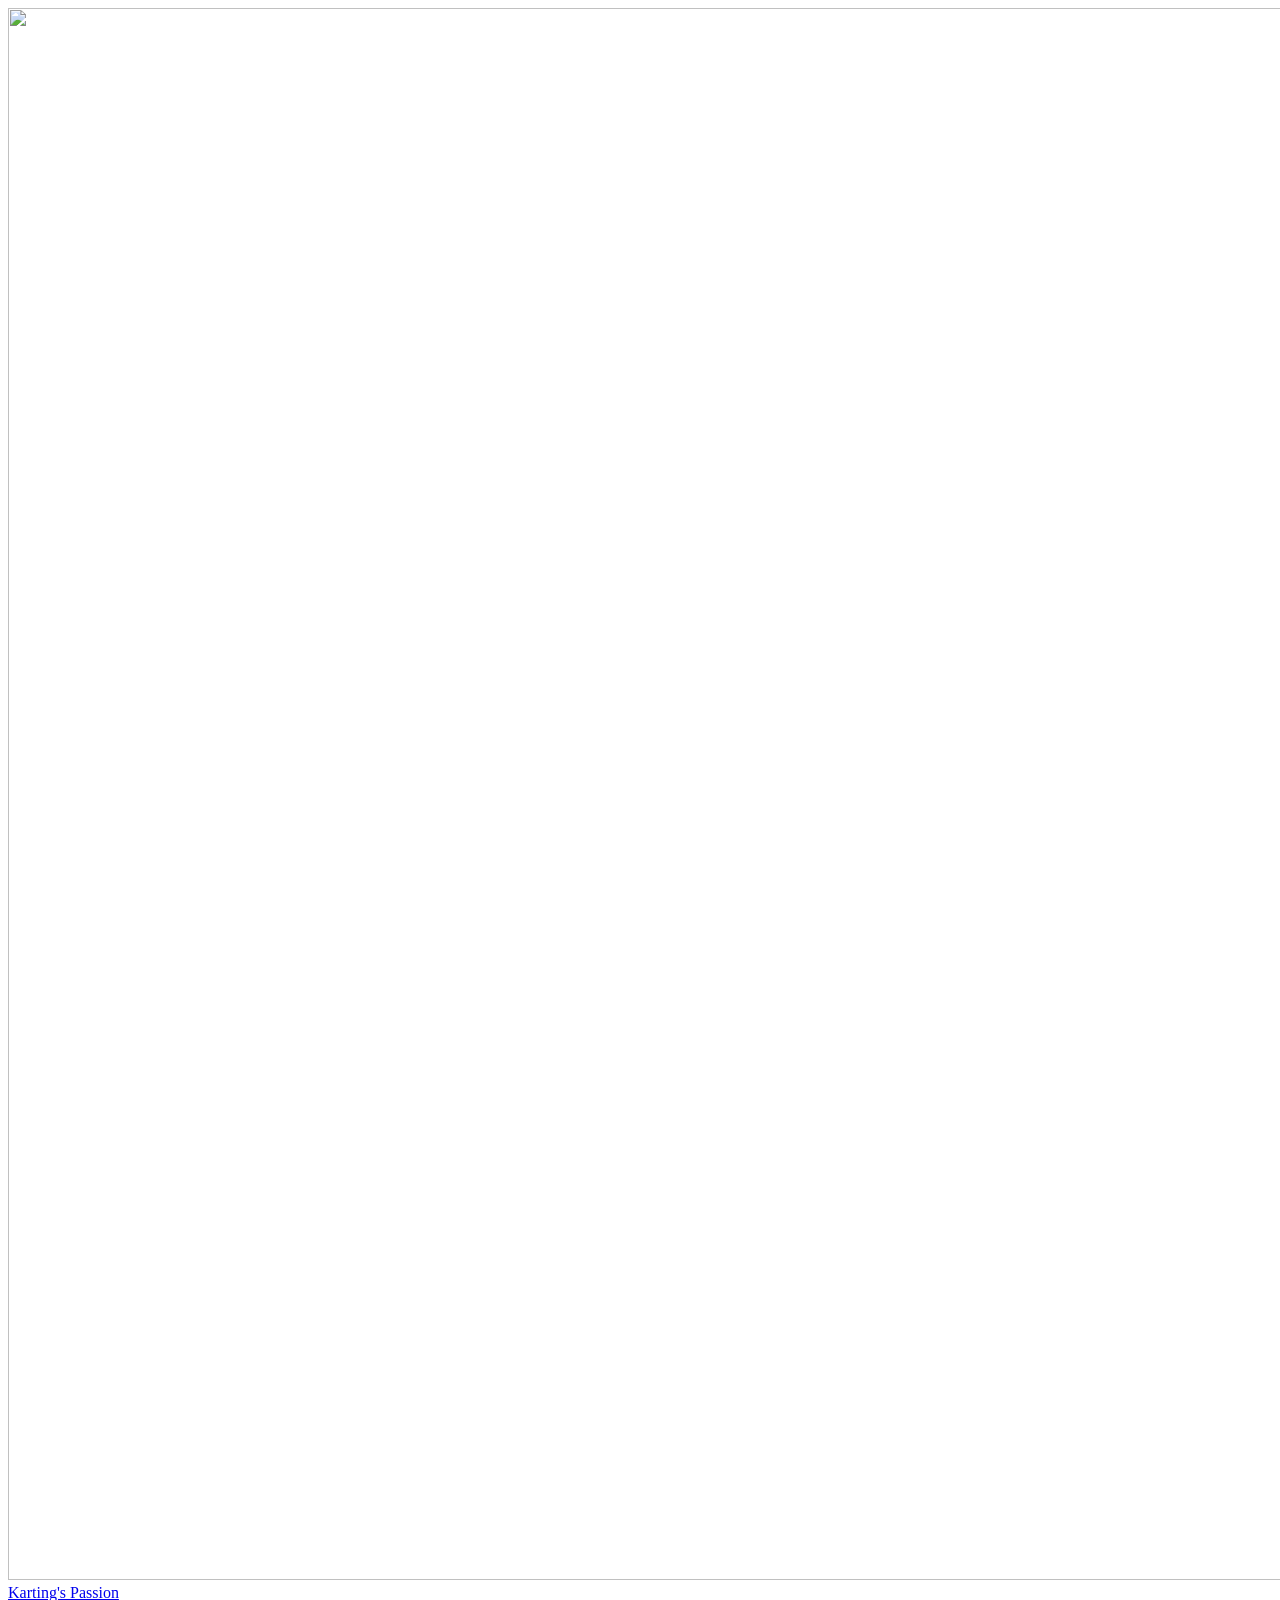
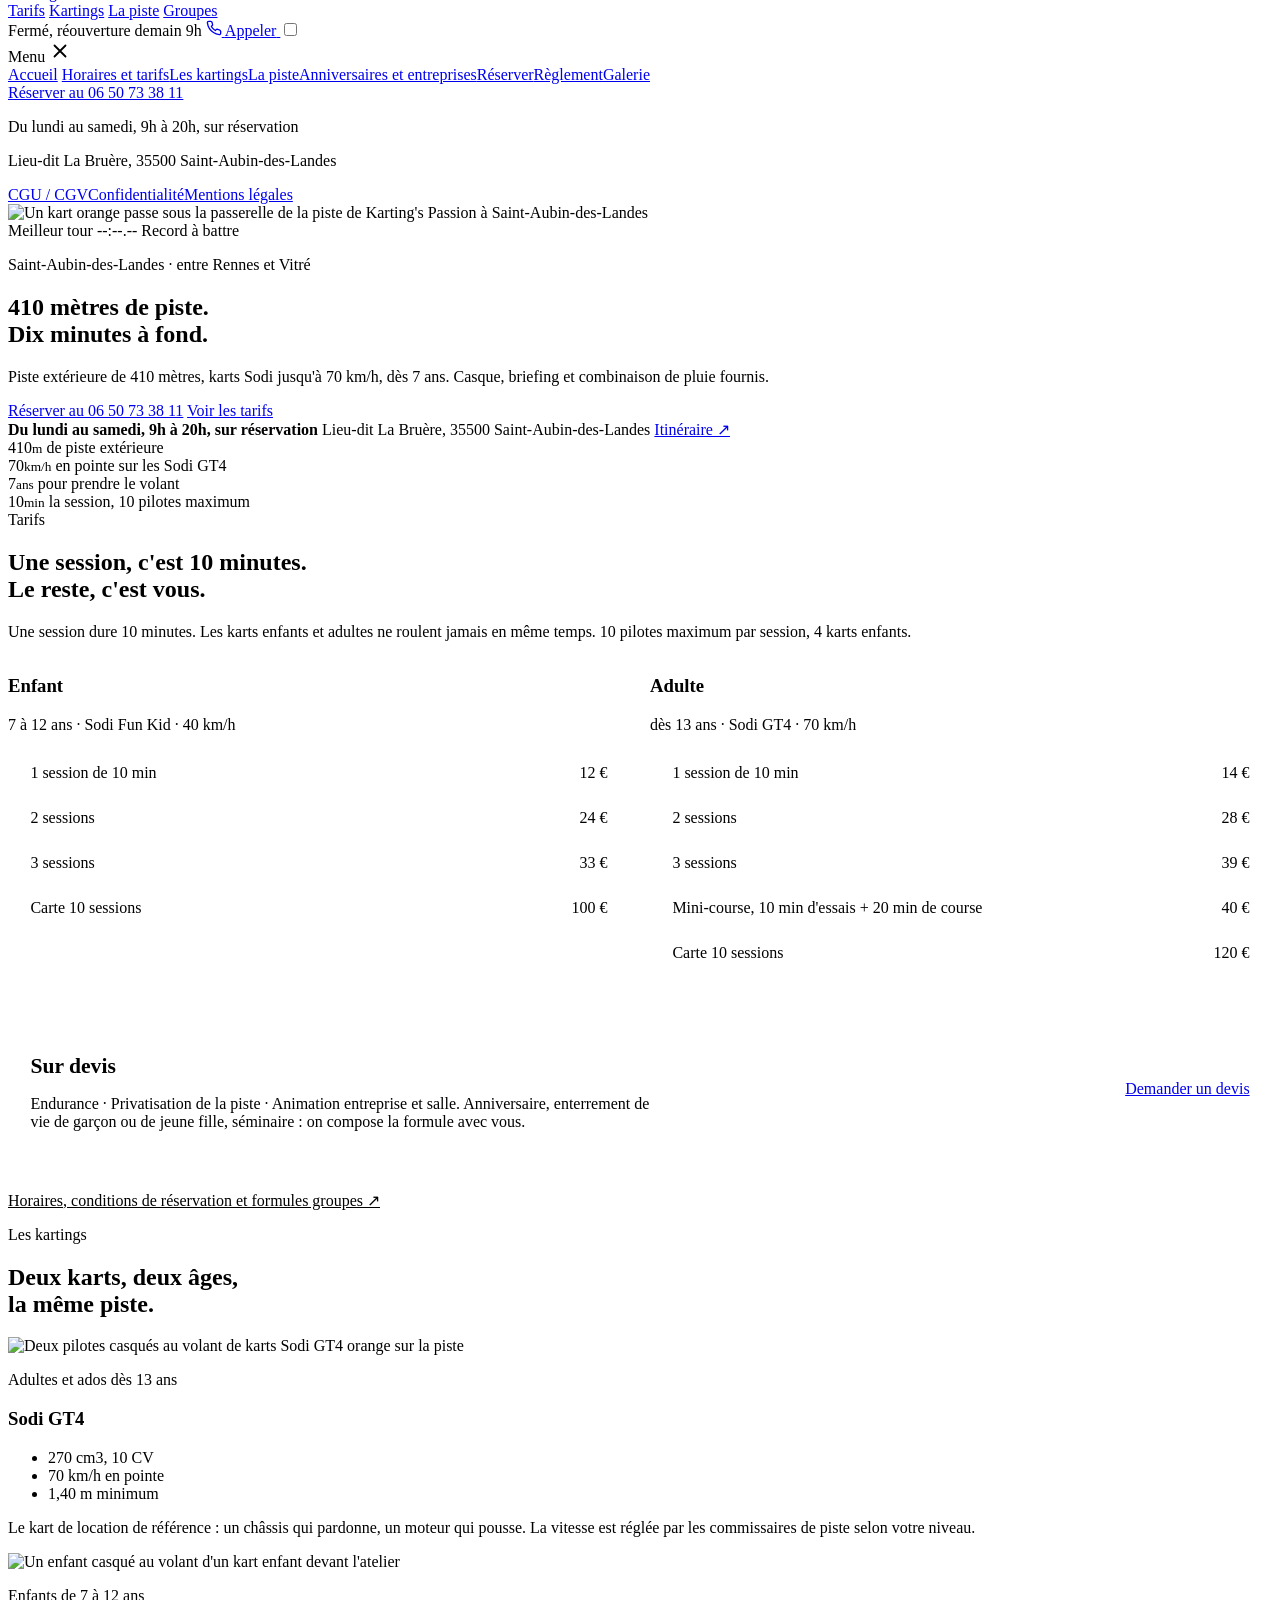
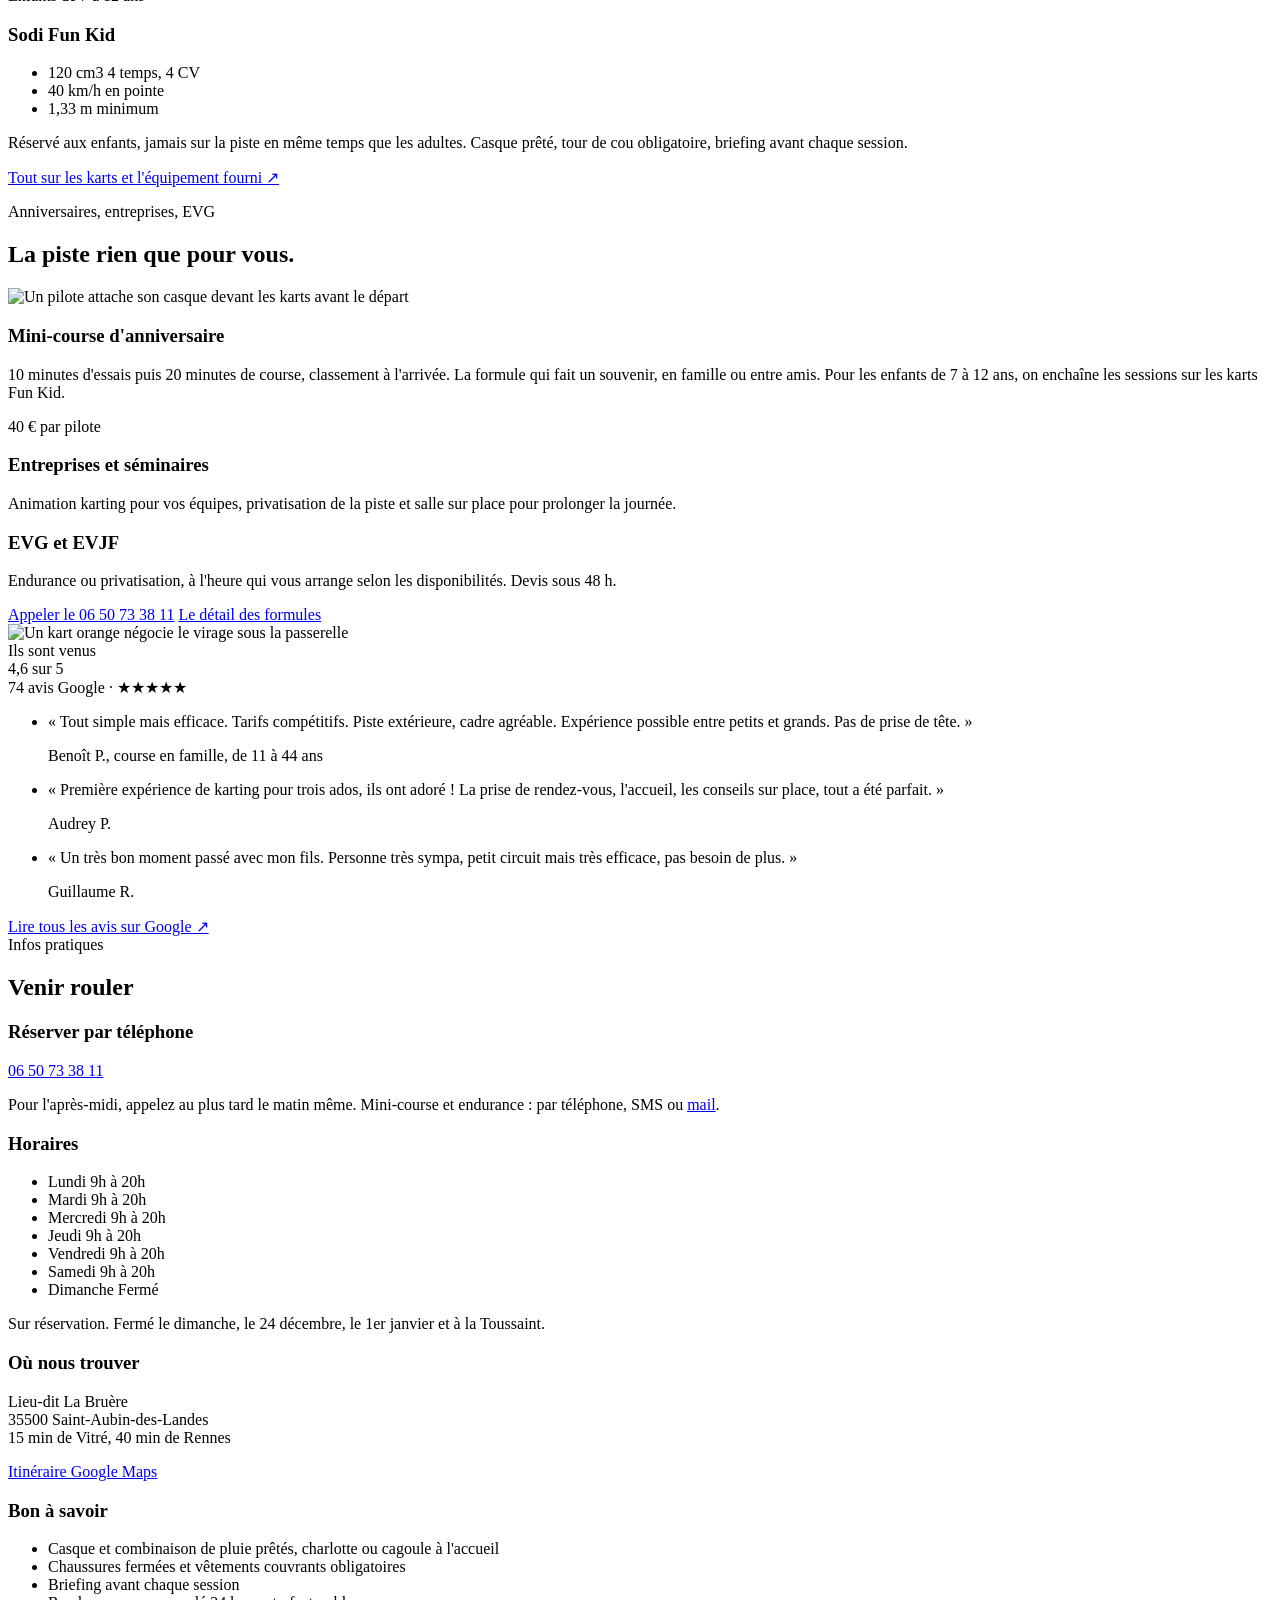
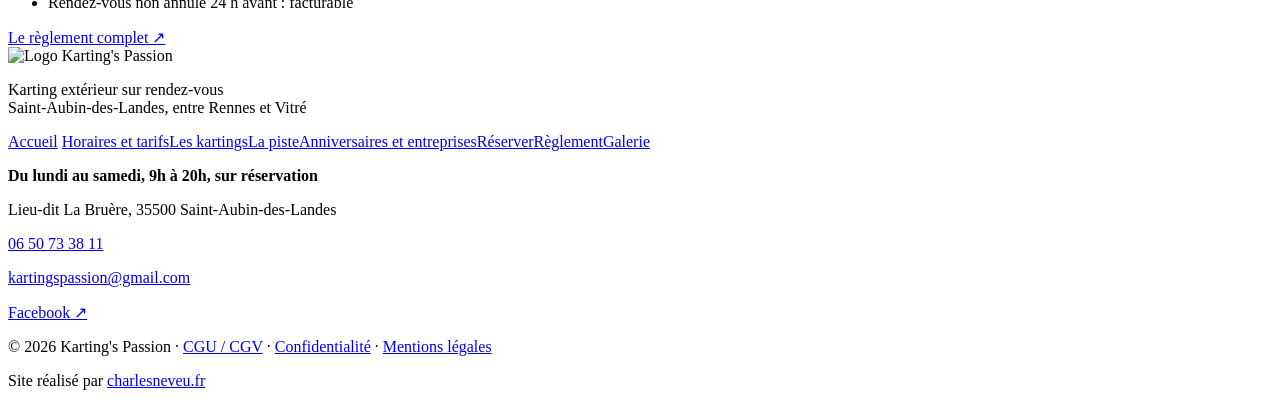
==== index.html @ 0d961515 "deploy 2026-09-06_21:51" ====
<!DOCTYPE html><html lang="fr"> <head><meta charset="utf-8"><meta name="viewport" content="width=device-width, initial-scale=1"><meta name="theme-color" content="#101114"><title>Karting&#39;s Passion · Karting extérieur à Saint-Aubin-des-Landes (35)</title><meta name="description" content="Piste de karting extérieure de 410 m entre Rennes et Vitré. Karts Sodi adultes et enfants dès 7 ans, sessions de 10 minutes sur rendez-vous, du lundi au samedi 9h à 20h. Tél : 06 50 73 38 11."><link rel="icon" href="/kartingspassion/favicon.svg" type="image/svg+xml"><link rel="preload" href="/kartingspassion/fonts/barlow-condensed-800.woff2" as="font" type="font/woff2" crossorigin><link rel="preload" href="/kartingspassion/fonts/barlow-400.woff2" as="font" type="font/woff2" crossorigin><meta property="og:title" content="Karting's Passion · Karting extérieur à Saint-Aubin-des-Landes (35)"><meta property="og:description" content="Piste de karting extérieure de 410 m entre Rennes et Vitré. Karts Sodi adultes et enfants dès 7 ans, sessions de 10 minutes sur rendez-vous, du lundi au samedi 9h à 20h. Tél : 06 50 73 38 11."><meta property="og:type" content="website"><meta property="og:locale" content="fr_FR"><meta property="og:image" content="https://charle-com.github.io/kartingspassion/_astro/piste-passerelle.DH6-OFCw.jpg"><script type="application/ld+json">{"@context":"https://schema.org","@type":["SportsActivityLocation","LocalBusiness"],"name":"Karting's Passion","description":"Piste de karting extérieure de 410 m entre Rennes et Vitré. Karts Sodi adultes et enfants dès 7 ans, sessions de 10 minutes sur rendez-vous, du lundi au samedi 9h à 20h. Tél : 06 50 73 38 11.","priceRange":"12 € - 40 €","telephone":"+33650733811","email":"kartingspassion@gmail.com","url":"https://charle-com.github.io/kartingspassion/","image":"https://charle-com.github.io/kartingspassion/_astro/piste-passerelle.DH6-OFCw.jpg","address":{"@type":"PostalAddress","streetAddress":"Lieu-dit La Bruère","postalCode":"35500","addressLocality":"Saint-Aubin-des-Landes","addressRegion":"Bretagne","addressCountry":"FR"},"openingHoursSpecification":[{"@type":"OpeningHoursSpecification","dayOfWeek":["Monday","Tuesday","Wednesday","Thursday","Friday","Saturday"],"opens":"09:00","closes":"20:00"}],"geo":{"@type":"GeoCoordinates","latitude":48.1017259,"longitude":-1.2878291},"hasMap":"https://maps.google.com/?cid=3066443998394719729","sameAs":["https://www.facebook.com/profile.php?id=100057053126159"],"areaServed":["Vitré","Rennes","Châteaubourg","La Guerche-de-Bretagne","Fougères"]}</script><link rel="stylesheet" href="/kartingspassion/_astro/Footer.BLkko8IE.css">
<link rel="stylesheet" href="/kartingspassion/_astro/index@_@astro.CKCISnec.css">
<style>.grilles[data-astro-cid-rlqxwcbl]{display:grid;gap:1.25rem}.lignes[data-astro-cid-rlqxwcbl]{list-style:none;padding:0}.ligne[data-astro-cid-rlqxwcbl]{display:flex;justify-content:space-between;align-items:baseline;gap:1rem;padding:.85rem 1.4rem;border-bottom:1px solid var(--trait)}.ligne[data-astro-cid-rlqxwcbl]:last-child{border-bottom:0}.devis[data-astro-cid-rlqxwcbl]{margin-top:1.25rem;display:flex;flex-wrap:wrap;align-items:center;justify-content:space-between;gap:1rem 2rem;padding:1.25rem 1.4rem;background:var(--stand);border:1px dashed var(--trait);border-radius:var(--arrondi)}.devis[data-astro-cid-rlqxwcbl] h3[data-astro-cid-rlqxwcbl]{font-size:1.35rem;margin-bottom:.3rem}.devis[data-astro-cid-rlqxwcbl] p[data-astro-cid-rlqxwcbl]{color:var(--gravier);max-width:40rem}.vers-page[data-astro-cid-rlqxwcbl]{margin-top:1.5rem}.vers-page[data-astro-cid-rlqxwcbl] a[data-astro-cid-rlqxwcbl]{color:var(--sodi-vif);font-weight:500}@media(min-width:720px){.grilles[data-astro-cid-rlqxwcbl]{grid-template-columns:repeat(2,minmax(0,1fr))}}
</style></head> <body>  <header class="entete" data-astro-cid-3ef6ksr2> <div class="entete-contenu" data-astro-cid-3ef6ksr2> <a href="/kartingspassion/" class="marque" data-astro-cid-3ef6ksr2> <img src="/kartingspassion/_astro/logo.rLu9JnrP_GUvhS.webp" srcset="/kartingspassion/_astro/logo.rLu9JnrP_4vpEF.webp 96w, /kartingspassion/_astro/logo.rLu9JnrP_ZjYJPu.webp 160w" alt sizes="48px" loading="eager" data-astro-cid-3ef6ksr2="true" decoding="async" width="1903" height="1572" class="marque-logo"> <span class="marque-nom" data-astro-cid-3ef6ksr2>Karting&#39;s Passion</span> </a> <nav class="nav-inline" aria-label="Pages principales" data-astro-cid-3ef6ksr2> <a href="/kartingspassion/tarifs/" data-astro-cid-3ef6ksr2>Tarifs</a> <a href="/kartingspassion/les-kartings/" data-astro-cid-3ef6ksr2>Kartings</a> <a href="/kartingspassion/la-piste/" data-astro-cid-3ef6ksr2>La piste</a> <a href="/kartingspassion/groupes/" data-astro-cid-3ef6ksr2>Groupes</a> </nav> <div class="entete-droite" data-astro-cid-3ef6ksr2> <span class="statut" id="statut-piste" data-jours="[1,2,3,4,5,6]" data-ouverture="9" data-fermeture="20" data-astro-cid-3ef6ksr2> <span class="statut-point" aria-hidden="true" data-astro-cid-3ef6ksr2></span> <span class="statut-texte" data-astro-cid-3ef6ksr2>Lun. au sam. 9h à 20h</span> </span> <a class="btn btn-plein btn-tel" href="tel:+33650733811" data-astro-cid-3ef6ksr2> <svg width="16" height="16" viewBox="0 0 24 24" fill="none" stroke="currentColor" stroke-width="2" stroke-linecap="round" stroke-linejoin="round" aria-hidden="true" data-astro-cid-3ef6ksr2><path d="M22 16.9v3a2 2 0 0 1-2.2 2 19.8 19.8 0 0 1-8.6-3.1 19.5 19.5 0 0 1-6-6A19.8 19.8 0 0 1 2.1 4.2 2 2 0 0 1 4.1 2h3a2 2 0 0 1 2 1.7c.1.9.4 1.8.7 2.6a2 2 0 0 1-.5 2.1L8 9.7a16 16 0 0 0 6 6l1.3-1.3a2 2 0 0 1 2.1-.4c.8.3 1.7.6 2.6.7a2 2 0 0 1 1.7 2z" data-astro-cid-3ef6ksr2></path></svg> <span data-astro-cid-3ef6ksr2>Appeler</span> </a> <input type="checkbox" id="menu-toggle" class="menu-toggle" data-astro-cid-3ef6ksr2> <label for="menu-toggle" class="burger" aria-label="Ouvrir le menu" data-astro-cid-3ef6ksr2> <span data-astro-cid-3ef6ksr2></span><span data-astro-cid-3ef6ksr2></span><span data-astro-cid-3ef6ksr2></span> </label> <div class="tiroir-fond" data-astro-cid-3ef6ksr2></div> <nav class="tiroir" aria-label="Toutes les pages" data-astro-cid-3ef6ksr2> <div class="tiroir-tete" data-astro-cid-3ef6ksr2> <span class="tiroir-titre" data-astro-cid-3ef6ksr2>Menu</span> <label for="menu-toggle" class="tiroir-fermer" aria-label="Fermer le menu" data-astro-cid-3ef6ksr2> <svg width="22" height="22" viewBox="0 0 24 24" fill="none" stroke="currentColor" stroke-width="2" stroke-linecap="round" aria-hidden="true" data-astro-cid-3ef6ksr2><path d="M18 6 6 18M6 6l12 12" data-astro-cid-3ef6ksr2></path></svg> </label> </div> <a class="tiroir-lien" href="/kartingspassion/" data-astro-cid-3ef6ksr2>Accueil</a> <a class="tiroir-lien" href="/kartingspassion/tarifs/" data-astro-cid-3ef6ksr2>Horaires et tarifs</a><a class="tiroir-lien" href="/kartingspassion/les-kartings/" data-astro-cid-3ef6ksr2>Les kartings</a><a class="tiroir-lien" href="/kartingspassion/la-piste/" data-astro-cid-3ef6ksr2>La piste</a><a class="tiroir-lien" href="/kartingspassion/groupes/" data-astro-cid-3ef6ksr2>Anniversaires et entreprises</a><a class="tiroir-lien" href="/kartingspassion/reservation/" data-astro-cid-3ef6ksr2>Réserver</a><a class="tiroir-lien" href="/kartingspassion/reglement/" data-astro-cid-3ef6ksr2>Règlement</a><a class="tiroir-lien" href="/kartingspassion/galerie/" data-astro-cid-3ef6ksr2>Galerie</a> <div class="tiroir-pied" data-astro-cid-3ef6ksr2> <a class="btn btn-plein" href="tel:+33650733811" data-astro-cid-3ef6ksr2>Réserver au 06 50 73 38 11</a> <p data-astro-cid-3ef6ksr2>Du lundi au samedi, 9h à 20h, sur réservation</p> <p data-astro-cid-3ef6ksr2>Lieu-dit La Bruère, 35500 Saint-Aubin-des-Landes</p> <div class="tiroir-legal" data-astro-cid-3ef6ksr2> <a href="/kartingspassion/cgu-cgv/" data-astro-cid-3ef6ksr2>CGU / CGV</a><a href="/kartingspassion/confidentialite/" data-astro-cid-3ef6ksr2>Confidentialité</a><a href="/kartingspassion/mentions-legales/" data-astro-cid-3ef6ksr2>Mentions légales</a> </div> </div> </nav> </div> </div> </header> <script>
  // Statut de la piste calculé côté client, zéro dépendance.
  (function () {
    const el = document.getElementById('statut-piste');
    if (!el) return;
    const jours = JSON.parse(el.dataset.jours);
    const ouv = Number(el.dataset.ouverture);
    const ferm = Number(el.dataset.fermeture);
    const noms = ['dimanche', 'lundi', 'mardi', 'mercredi', 'jeudi', 'vendredi', 'samedi'];
    const maintenant = new Date();
    const j = maintenant.getDay();
    const h = maintenant.getHours();
    const texte = el.querySelector('.statut-texte');
    if (jours.includes(j) && h >= ouv && h < ferm) {
      el.classList.add('ouvert');
      texte.textContent = "Ouvert aujourd'hui jusqu'à " + ferm + 'h, sur réservation';
    } else {
      let prochain = j;
      for (let i = 1; i <= 7; i++) {
        const c = (j + i) % 7;
        if (jours.includes(c)) { prochain = c; break; }
      }
      const demain = (j + 1) % 7;
      const quand = jours.includes(j) && h < ouv ? "aujourd'hui" : prochain === demain ? 'demain' : noms[prochain];
      texte.textContent = 'Fermé, réouverture ' + quand + ' ' + ouv + 'h';
    }
  })();
</script> <main> <section class="hero" id="haut" data-astro-cid-bbe6dxrz> <img src="/kartingspassion/_astro/piste-passerelle.DH6-OFCw_Z1B81q4.webp" srcset="/kartingspassion/_astro/piste-passerelle.DH6-OFCw_Z1cPMF.webp 640w, /kartingspassion/_astro/piste-passerelle.DH6-OFCw_ZBeMFe.webp 1024w, /kartingspassion/_astro/piste-passerelle.DH6-OFCw_Z2iYP14.webp 1600w, /kartingspassion/_astro/piste-passerelle.DH6-OFCw_Z1B81q4.webp 2000w" alt="Un kart orange passe sous la passerelle de la piste de Karting's Passion à Saint-Aubin-des-Landes" sizes="100vw" loading="eager" fetchpriority="high" data-astro-cid-bbe6dxrz="true" decoding="async" width="2000" height="1493" class="hero-photo"> <div class="hero-voile" aria-hidden="true" data-astro-cid-bbe6dxrz></div> <!-- Signature : le panneau chrono --> <div class="chrono" aria-hidden="true" data-astro-cid-bbe6dxrz> <span class="chrono-lab" data-astro-cid-bbe6dxrz>Meilleur tour</span> <span class="chrono-temps" data-astro-cid-bbe6dxrz>--:--.--</span> <span class="chrono-lab chrono-record" data-astro-cid-bbe6dxrz>Record à battre</span> </div> <div class="hero-contenu contenu" data-astro-cid-bbe6dxrz> <p class="hero-commune" data-astro-cid-bbe6dxrz>Saint-Aubin-des-Landes · entre Rennes et Vitré</p> <h1 class="hero-titre" data-astro-cid-bbe6dxrz>410 mètres de piste.<br data-astro-cid-bbe6dxrz>Dix minutes à fond.</h1> <p class="hero-manifeste" data-astro-cid-bbe6dxrz>Piste extérieure de 410 mètres, karts Sodi jusqu&#39;à 70 km/h, dès 7 ans. Casque, briefing et combinaison de pluie fournis.</p> <div class="hero-actions" data-astro-cid-bbe6dxrz> <a class="btn btn-plein" href="tel:+33650733811" data-astro-cid-bbe6dxrz>Réserver au 06 50 73 38 11</a> <a class="btn btn-contour" href="/kartingspassion/tarifs/" data-astro-cid-bbe6dxrz>Voir les tarifs</a> </div> </div> <div class="hero-bandeau" data-astro-cid-bbe6dxrz> <div class="contenu hero-bandeau-grille" data-astro-cid-bbe6dxrz> <span data-astro-cid-bbe6dxrz><strong data-astro-cid-bbe6dxrz>Du lundi au samedi, 9h à 20h, sur réservation</strong></span> <span data-astro-cid-bbe6dxrz>Lieu-dit La Bruère, 35500 Saint-Aubin-des-Landes</span> <a href="https://www.google.com/maps/dir/?api=1&#38;destination=Karting%27s+passion+Saint+Aubin+des+Landes&#38;destination_place_id=ChIJY40780cqCUgR8R3y35Eyjio" target="_blank" rel="noopener" data-astro-cid-bbe6dxrz>Itinéraire ↗</a> </div> </div> </section> <section class="chiffres" aria-label="Le circuit en chiffres" data-astro-cid-ydwtp5pv> <div class="contenu chiffres-grille" data-astro-cid-ydwtp5pv> <div class="chiffre apparait" data-astro-cid-ydwtp5pv> <span class="chiffre-valeur" data-astro-cid-ydwtp5pv>410<small data-astro-cid-ydwtp5pv>m</small></span> <span class="chiffre-legende" data-astro-cid-ydwtp5pv>de piste extérieure</span> </div><div class="chiffre apparait" data-astro-cid-ydwtp5pv> <span class="chiffre-valeur" data-astro-cid-ydwtp5pv>70<small data-astro-cid-ydwtp5pv>km/h</small></span> <span class="chiffre-legende" data-astro-cid-ydwtp5pv>en pointe sur les Sodi GT4</span> </div><div class="chiffre apparait" data-astro-cid-ydwtp5pv> <span class="chiffre-valeur" data-astro-cid-ydwtp5pv>7<small data-astro-cid-ydwtp5pv>ans</small></span> <span class="chiffre-legende" data-astro-cid-ydwtp5pv>pour prendre le volant</span> </div><div class="chiffre apparait" data-astro-cid-ydwtp5pv> <span class="chiffre-valeur" data-astro-cid-ydwtp5pv>10<small data-astro-cid-ydwtp5pv>min</small></span> <span class="chiffre-legende" data-astro-cid-ydwtp5pv>la session, 10 pilotes maximum</span> </div> </div> </section> <section class="section" id="tarifs" data-astro-cid-rlqxwcbl> <div class="contenu" data-astro-cid-rlqxwcbl>  <span class="etiquette" data-astro-cid-rlqxwcbl>Tarifs</span> <h2 class="titre-section" data-astro-cid-rlqxwcbl>Une session, c'est 10 minutes.<br data-astro-cid-rlqxwcbl>Le reste, c'est vous.</h2>  <p class="chapeau" data-astro-cid-rlqxwcbl>Une session dure 10 minutes. Les karts enfants et adultes ne roulent jamais en même temps. 10 pilotes maximum par session, 4 karts enfants.</p> <div class="grilles" data-astro-cid-rlqxwcbl> <div class="carte apparait" data-astro-cid-rlqxwcbl> <div class="carte-tete" data-astro-cid-rlqxwcbl> <h3 data-astro-cid-rlqxwcbl>Enfant</h3> <span data-astro-cid-rlqxwcbl>7 à 12 ans · Sodi Fun Kid · 40 km/h</span> </div> <ul class="lignes" data-astro-cid-rlqxwcbl> <li class="ligne" data-astro-cid-rlqxwcbl> <span data-astro-cid-rlqxwcbl>1 session de 10 min</span> <span class="prix" data-astro-cid-rlqxwcbl>12 €</span> </li><li class="ligne" data-astro-cid-rlqxwcbl> <span data-astro-cid-rlqxwcbl>2 sessions</span> <span class="prix" data-astro-cid-rlqxwcbl>24 €</span> </li><li class="ligne" data-astro-cid-rlqxwcbl> <span data-astro-cid-rlqxwcbl>3 sessions</span> <span class="prix" data-astro-cid-rlqxwcbl>33 €</span> </li><li class="ligne" data-astro-cid-rlqxwcbl> <span data-astro-cid-rlqxwcbl>Carte 10 sessions</span> <span class="prix" data-astro-cid-rlqxwcbl>100 €</span> </li> </ul> </div><div class="carte apparait" data-astro-cid-rlqxwcbl> <div class="carte-tete" data-astro-cid-rlqxwcbl> <h3 data-astro-cid-rlqxwcbl>Adulte</h3> <span data-astro-cid-rlqxwcbl>dès 13 ans · Sodi GT4 · 70 km/h</span> </div> <ul class="lignes" data-astro-cid-rlqxwcbl> <li class="ligne" data-astro-cid-rlqxwcbl> <span data-astro-cid-rlqxwcbl>1 session de 10 min</span> <span class="prix" data-astro-cid-rlqxwcbl>14 €</span> </li><li class="ligne" data-astro-cid-rlqxwcbl> <span data-astro-cid-rlqxwcbl>2 sessions</span> <span class="prix" data-astro-cid-rlqxwcbl>28 €</span> </li><li class="ligne" data-astro-cid-rlqxwcbl> <span data-astro-cid-rlqxwcbl>3 sessions</span> <span class="prix" data-astro-cid-rlqxwcbl>39 €</span> </li><li class="ligne" data-astro-cid-rlqxwcbl> <span data-astro-cid-rlqxwcbl>Mini-course, 10 min d&#39;essais + 20 min de course</span> <span class="prix" data-astro-cid-rlqxwcbl>40 €</span> </li><li class="ligne" data-astro-cid-rlqxwcbl> <span data-astro-cid-rlqxwcbl>Carte 10 sessions</span> <span class="prix" data-astro-cid-rlqxwcbl>120 €</span> </li> </ul> </div> </div> <div class="devis apparait" data-astro-cid-rlqxwcbl> <div data-astro-cid-rlqxwcbl> <h3 data-astro-cid-rlqxwcbl>Sur devis</h3> <p data-astro-cid-rlqxwcbl>Endurance · Privatisation de la piste · Animation entreprise et salle. Anniversaire, enterrement de vie de garçon ou de jeune fille, séminaire : on compose la formule avec vous.</p> </div> <a class="btn btn-plein" href="mailto:kartingspassion@gmail.com" data-astro-cid-rlqxwcbl>Demander un devis</a> </div> <p class="vers-page" data-astro-cid-rlqxwcbl> <a href="/kartingspassion/tarifs/" data-astro-cid-rlqxwcbl>Horaires, conditions de réservation et formules groupes ↗</a> </p> </div> </section> <section class="section section-stand" id="kartings" data-astro-cid-ecj35zcy> <div class="contenu" data-astro-cid-ecj35zcy> <span class="etiquette" data-astro-cid-ecj35zcy>Les kartings</span> <h2 class="titre-section" data-astro-cid-ecj35zcy>Deux karts, deux âges,<br data-astro-cid-ecj35zcy>la même piste.</h2> <div class="karts" data-astro-cid-ecj35zcy> <article class="kart apparait " data-astro-cid-ecj35zcy> <img src="/kartingspassion/_astro/pilotes.DhPCqPcA_1BDhpy.webp" srcset="/kartingspassion/_astro/pilotes.DhPCqPcA_1phw5t.webp 480w, /kartingspassion/_astro/pilotes.DhPCqPcA_ALvaO.webp 800w, /kartingspassion/_astro/pilotes.DhPCqPcA_yGyhn.webp 1200w" alt="Deux pilotes casqués au volant de karts Sodi GT4 orange sur la piste" sizes="(min-width: 720px) 45vw, 100vw" loading="lazy" data-astro-cid-ecj35zcy="true" decoding="async" width="1493" height="2000" class="kart-photo"> <div class="kart-texte" data-astro-cid-ecj35zcy> <p class="kart-public" data-astro-cid-ecj35zcy>Adultes et ados dès 13 ans</p> <h3 data-astro-cid-ecj35zcy>Sodi GT4</h3> <ul class="kart-specs" data-astro-cid-ecj35zcy> <li data-astro-cid-ecj35zcy>270 cm3, 10 CV</li><li data-astro-cid-ecj35zcy>70 km/h en pointe</li><li data-astro-cid-ecj35zcy>1,40 m minimum</li> </ul> <p data-astro-cid-ecj35zcy>Le kart de location de référence : un châssis qui pardonne, un moteur qui pousse. La vitesse est réglée par les commissaires de piste selon votre niveau.</p> </div> </article><article class="kart apparait kart-inverse" data-astro-cid-ecj35zcy> <img src="/kartingspassion/_astro/kart-enfant.y7JjcpRu_Hijq4.webp" srcset="/kartingspassion/_astro/kart-enfant.y7JjcpRu_DUYft.webp 480w, /kartingspassion/_astro/kart-enfant.y7JjcpRu_ZkwMow.webp 800w, /kartingspassion/_astro/kart-enfant.y7JjcpRu_Z2aALxP.webp 1200w" alt="Un enfant casqué au volant d'un kart enfant devant l'atelier" sizes="(min-width: 720px) 45vw, 100vw" loading="lazy" data-astro-cid-ecj35zcy="true" decoding="async" width="2000" height="1493" class="kart-photo"> <div class="kart-texte" data-astro-cid-ecj35zcy> <p class="kart-public" data-astro-cid-ecj35zcy>Enfants de 7 à 12 ans</p> <h3 data-astro-cid-ecj35zcy>Sodi Fun Kid</h3> <ul class="kart-specs" data-astro-cid-ecj35zcy> <li data-astro-cid-ecj35zcy>120 cm3 4 temps, 4 CV</li><li data-astro-cid-ecj35zcy>40 km/h en pointe</li><li data-astro-cid-ecj35zcy>1,33 m minimum</li> </ul> <p data-astro-cid-ecj35zcy>Réservé aux enfants, jamais sur la piste en même temps que les adultes. Casque prêté, tour de cou obligatoire, briefing avant chaque session.</p> </div> </article> </div> <p class="vers-page" data-astro-cid-ecj35zcy> <a href="/kartingspassion/les-kartings/" data-astro-cid-ecj35zcy>Tout sur les karts et l'équipement fourni ↗</a> </p> </div> </section> <section class="section" id="groupes" data-astro-cid-jx5euhwa> <div class="contenu" data-astro-cid-jx5euhwa> <span class="etiquette" data-astro-cid-jx5euhwa>Anniversaires, entreprises, EVG</span> <h2 class="titre-section" data-astro-cid-jx5euhwa>La piste rien que pour vous.</h2> <div class="bento" data-astro-cid-jx5euhwa> <img src="/kartingspassion/_astro/briefing.55NJdkw8_QkQsd.webp" srcset="/kartingspassion/_astro/briefing.55NJdkw8_Z1hhyg0.webp 480w, /kartingspassion/_astro/briefing.55NJdkw8_Z215W4c.webp 800w, /kartingspassion/_astro/briefing.55NJdkw8_Z1mhDB.webp 1200w" alt="Un pilote attache son casque devant les karts avant le départ" sizes="(min-width: 720px) 40vw, 100vw" loading="lazy" data-astro-cid-jx5euhwa="true" decoding="async" width="1493" height="2000" class="bento-photo apparait"> <div class="tuile tuile-grande apparait" data-astro-cid-jx5euhwa> <h3 data-astro-cid-jx5euhwa>Mini-course d'anniversaire</h3> <p data-astro-cid-jx5euhwa>10 minutes d'essais puis 20 minutes de course, classement à l'arrivée. La formule qui fait un souvenir, en famille ou entre amis. Pour les enfants de 7 à 12 ans, on enchaîne les sessions sur les karts Fun Kid.</p> <span class="prix" data-astro-cid-jx5euhwa>40 € par pilote</span> </div> <div class="tuile apparait" data-astro-cid-jx5euhwa> <h3 data-astro-cid-jx5euhwa>Entreprises et séminaires</h3> <p data-astro-cid-jx5euhwa>Animation karting pour vos équipes, privatisation de la piste et salle sur place pour prolonger la journée.</p> </div> <div class="tuile apparait" data-astro-cid-jx5euhwa> <h3 data-astro-cid-jx5euhwa>EVG et EVJF</h3> <p data-astro-cid-jx5euhwa>Endurance ou privatisation, à l'heure qui vous arrange selon les disponibilités. Devis sous 48 h.</p> </div> </div> <div class="offres-actions" data-astro-cid-jx5euhwa> <a class="btn btn-plein" href="tel:+33650733811" data-astro-cid-jx5euhwa>Appeler le 06 50 73 38 11</a> <a class="btn btn-contour" href="/kartingspassion/groupes/" data-astro-cid-jx5euhwa>Le détail des formules</a> </div> </div> </section> <section class="section section-stand" id="avis" data-astro-cid-dkot6bqd> <div class="contenu avis-grille" data-astro-cid-dkot6bqd> <img src="/kartingspassion/_astro/virage.Ll8oHxk2_Zwso1e.webp" srcset="/kartingspassion/_astro/virage.Ll8oHxk2_1inUQw.webp 480w, /kartingspassion/_astro/virage.Ll8oHxk2_PHrVr.webp 800w, /kartingspassion/_astro/virage.Ll8oHxk2_Z1XzOBG.webp 1200w" alt="Un kart orange négocie le virage sous la passerelle" sizes="(min-width: 860px) 40vw, 100vw" loading="lazy" data-astro-cid-dkot6bqd="true" decoding="async" width="2000" height="1493" class="avis-photo apparait"> <div class="avis-texte" data-astro-cid-dkot6bqd> <span class="etiquette" data-astro-cid-dkot6bqd>Ils sont venus</span> <div class="note apparait" data-astro-cid-dkot6bqd> <span class="note-chiffre" data-astro-cid-dkot6bqd>4,6</span> <span class="note-detail" data-astro-cid-dkot6bqd>sur 5<br data-astro-cid-dkot6bqd>74 avis Google · ★★★★★</span> </div> <ul class="verbatims" data-astro-cid-dkot6bqd> <li class="verbatim apparait" data-astro-cid-dkot6bqd> <p data-astro-cid-dkot6bqd>« Tout simple mais efficace. Tarifs compétitifs. Piste extérieure, cadre agréable. Expérience possible entre petits et grands. Pas de prise de tête. »</p> <span data-astro-cid-dkot6bqd>Benoît P., course en famille, de 11 à 44 ans</span> </li><li class="verbatim apparait" data-astro-cid-dkot6bqd> <p data-astro-cid-dkot6bqd>« Première expérience de karting pour trois ados, ils ont adoré ! La prise de rendez-vous, l&#39;accueil, les conseils sur place, tout a été parfait. »</p> <span data-astro-cid-dkot6bqd>Audrey P.</span> </li><li class="verbatim apparait" data-astro-cid-dkot6bqd> <p data-astro-cid-dkot6bqd>« Un très bon moment passé avec mon fils. Personne très sympa, petit circuit mais très efficace, pas besoin de plus. »</p> <span data-astro-cid-dkot6bqd>Guillaume R.</span> </li> </ul> <a class="fiche" href="https://maps.google.com/?cid=3066443998394719729" target="_blank" rel="noopener" data-astro-cid-dkot6bqd>Lire tous les avis sur Google ↗</a> </div> </div> </section> <section class="section infos" id="infos" data-astro-cid-suwn7lqv> <div class="contenu" data-astro-cid-suwn7lqv> <span class="etiquette" data-astro-cid-suwn7lqv>Infos pratiques</span> <h2 class="titre-section" data-astro-cid-suwn7lqv>Venir rouler</h2> <div class="bento" data-astro-cid-suwn7lqv> <div class="tuile tuile-tel apparait" data-astro-cid-suwn7lqv> <h3 data-astro-cid-suwn7lqv>Réserver par téléphone</h3> <a class="tel-geant" href="tel:+33650733811" data-astro-cid-suwn7lqv>06 50 73 38 11</a> <p data-astro-cid-suwn7lqv>Pour l'après-midi, appelez au plus tard le matin même. Mini-course et endurance : par téléphone, SMS ou <a href="mailto:kartingspassion@gmail.com" data-astro-cid-suwn7lqv>mail</a>.</p> </div> <div class="tuile apparait" data-astro-cid-suwn7lqv> <h3 data-astro-cid-suwn7lqv>Horaires</h3> <ul class="horaires" data-astro-cid-suwn7lqv> <li class="jour-ouvert" data-astro-cid-suwn7lqv> <span data-astro-cid-suwn7lqv>Lundi</span> <span data-astro-cid-suwn7lqv>9h à 20h</span> </li><li class="jour-ouvert" data-astro-cid-suwn7lqv> <span data-astro-cid-suwn7lqv>Mardi</span> <span data-astro-cid-suwn7lqv>9h à 20h</span> </li><li class="jour-ouvert" data-astro-cid-suwn7lqv> <span data-astro-cid-suwn7lqv>Mercredi</span> <span data-astro-cid-suwn7lqv>9h à 20h</span> </li><li class="jour-ouvert" data-astro-cid-suwn7lqv> <span data-astro-cid-suwn7lqv>Jeudi</span> <span data-astro-cid-suwn7lqv>9h à 20h</span> </li><li class="jour-ouvert" data-astro-cid-suwn7lqv> <span data-astro-cid-suwn7lqv>Vendredi</span> <span data-astro-cid-suwn7lqv>9h à 20h</span> </li><li class="jour-ouvert" data-astro-cid-suwn7lqv> <span data-astro-cid-suwn7lqv>Samedi</span> <span data-astro-cid-suwn7lqv>9h à 20h</span> </li><li class="jour-ferme" data-astro-cid-suwn7lqv> <span data-astro-cid-suwn7lqv>Dimanche</span> <span data-astro-cid-suwn7lqv>Fermé</span> </li> </ul> <p class="petit" data-astro-cid-suwn7lqv>Sur réservation. Fermé le dimanche, le 24 décembre, le 1er janvier et à la Toussaint.</p> </div> <div class="tuile apparait" data-astro-cid-suwn7lqv> <h3 data-astro-cid-suwn7lqv>Où nous trouver</h3> <p class="adresse" data-astro-cid-suwn7lqv> Lieu-dit La Bruère<br data-astro-cid-suwn7lqv> 35500 Saint-Aubin-des-Landes<br data-astro-cid-suwn7lqv> <span class="petit" data-astro-cid-suwn7lqv>15 min de Vitré, 40 min de Rennes</span> </p> <a class="btn btn-plein" href="https://www.google.com/maps/dir/?api=1&#38;destination=Karting%27s+passion+Saint+Aubin+des+Landes&#38;destination_place_id=ChIJY40780cqCUgR8R3y35Eyjio" target="_blank" rel="noopener" data-astro-cid-suwn7lqv>Itinéraire Google Maps</a> </div> <div class="tuile apparait" data-astro-cid-suwn7lqv> <h3 data-astro-cid-suwn7lqv>Bon à savoir</h3> <ul class="bon-a-savoir" data-astro-cid-suwn7lqv> <li data-astro-cid-suwn7lqv>Casque et combinaison de pluie prêtés, charlotte ou cagoule à l'accueil</li> <li data-astro-cid-suwn7lqv>Chaussures fermées et vêtements couvrants obligatoires</li> <li data-astro-cid-suwn7lqv>Briefing avant chaque session</li> <li data-astro-cid-suwn7lqv>Rendez-vous non annulé 24 h avant : facturable</li> </ul> <a href="/kartingspassion/reglement/" data-astro-cid-suwn7lqv>Le règlement complet ↗</a> </div> </div> </div> </section> </main> <footer class="pied" data-astro-cid-sz7xmlte> <div class="contenu pied-grille" data-astro-cid-sz7xmlte> <div class="pied-marque" data-astro-cid-sz7xmlte> <div class="pied-logo-cadre" data-astro-cid-sz7xmlte> <img src="/kartingspassion/_astro/logo.rLu9JnrP_GUvhS.webp" srcset="/kartingspassion/_astro/logo.rLu9JnrP_29BmlD.webp 240w, /kartingspassion/_astro/logo.rLu9JnrP_2nJyQ8.webp 400w" alt="Logo Karting's Passion" sizes="180px" loading="lazy" data-astro-cid-sz7xmlte="true" decoding="async" width="1903" height="1572" class="pied-logo"> </div> <p data-astro-cid-sz7xmlte>Karting extérieur sur rendez-vous<br data-astro-cid-sz7xmlte>Saint-Aubin-des-Landes, entre Rennes et Vitré</p> </div> <nav class="pied-nav" aria-label="Plan du site" data-astro-cid-sz7xmlte> <a href="/kartingspassion/" data-astro-cid-sz7xmlte>Accueil</a> <a href="/kartingspassion/tarifs/" data-astro-cid-sz7xmlte>Horaires et tarifs</a><a href="/kartingspassion/les-kartings/" data-astro-cid-sz7xmlte>Les kartings</a><a href="/kartingspassion/la-piste/" data-astro-cid-sz7xmlte>La piste</a><a href="/kartingspassion/groupes/" data-astro-cid-sz7xmlte>Anniversaires et entreprises</a><a href="/kartingspassion/reservation/" data-astro-cid-sz7xmlte>Réserver</a><a href="/kartingspassion/reglement/" data-astro-cid-sz7xmlte>Règlement</a><a href="/kartingspassion/galerie/" data-astro-cid-sz7xmlte>Galerie</a> </nav> <div class="pied-infos" data-astro-cid-sz7xmlte> <p data-astro-cid-sz7xmlte><strong data-astro-cid-sz7xmlte>Du lundi au samedi, 9h à 20h, sur réservation</strong></p> <p data-astro-cid-sz7xmlte>Lieu-dit La Bruère, 35500 Saint-Aubin-des-Landes</p> <p data-astro-cid-sz7xmlte><a href="tel:+33650733811" data-astro-cid-sz7xmlte>06 50 73 38 11</a></p> <p data-astro-cid-sz7xmlte><a href="mailto:kartingspassion@gmail.com" data-astro-cid-sz7xmlte>kartingspassion@gmail.com</a></p> <p data-astro-cid-sz7xmlte><a href="https://www.facebook.com/profile.php?id=100057053126159" target="_blank" rel="noopener" data-astro-cid-sz7xmlte>Facebook ↗</a></p> </div> </div> <div class="contenu pied-legal" data-astro-cid-sz7xmlte> <p data-astro-cid-sz7xmlte>© 2026 Karting&#39;s Passion · <a href="/kartingspassion/cgu-cgv/" data-astro-cid-sz7xmlte>CGU / CGV</a> · <a href="/kartingspassion/confidentialite/" data-astro-cid-sz7xmlte>Confidentialité</a> · <a href="/kartingspassion/mentions-legales/" data-astro-cid-sz7xmlte>Mentions légales</a></p> <p data-astro-cid-sz7xmlte>Site réalisé par <a href="https://charlesneveu.fr" target="_blank" rel="noopener" data-astro-cid-sz7xmlte>charlesneveu.fr</a></p> </div> </footer>  </body></html>
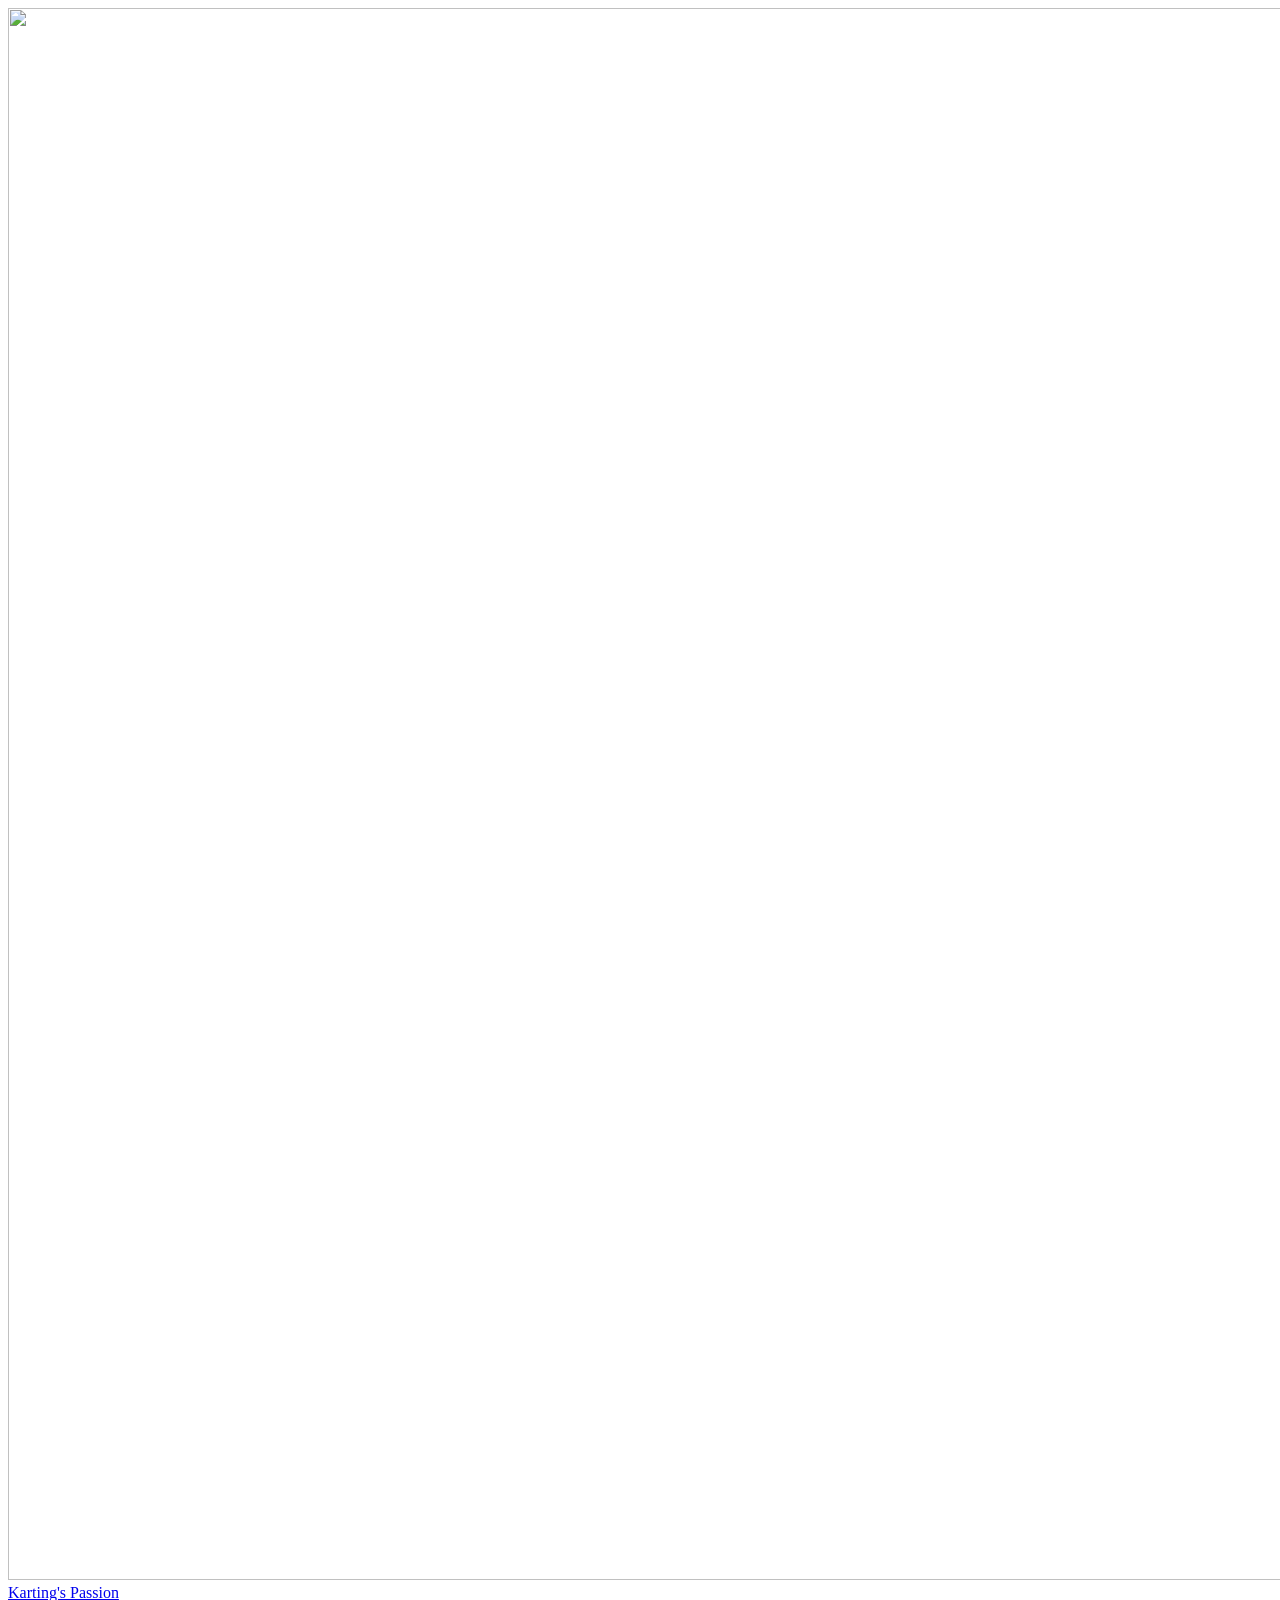
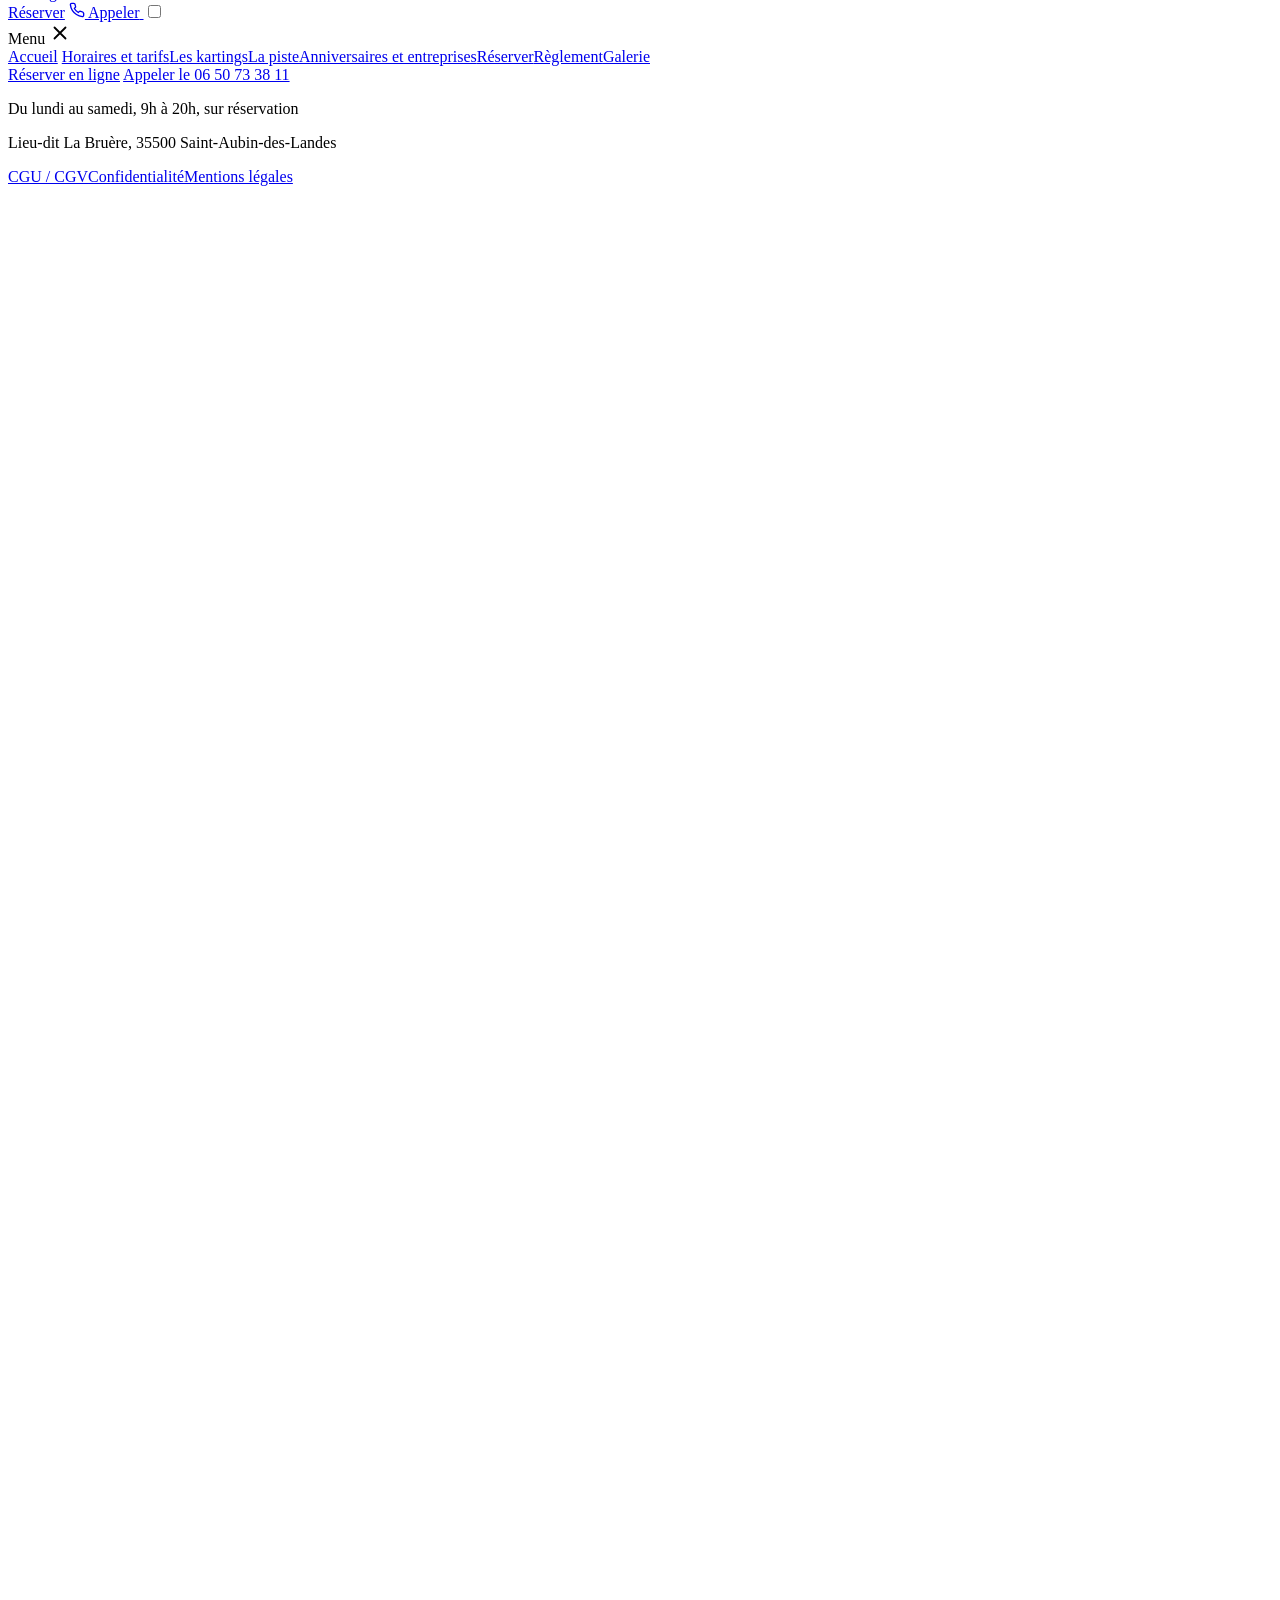
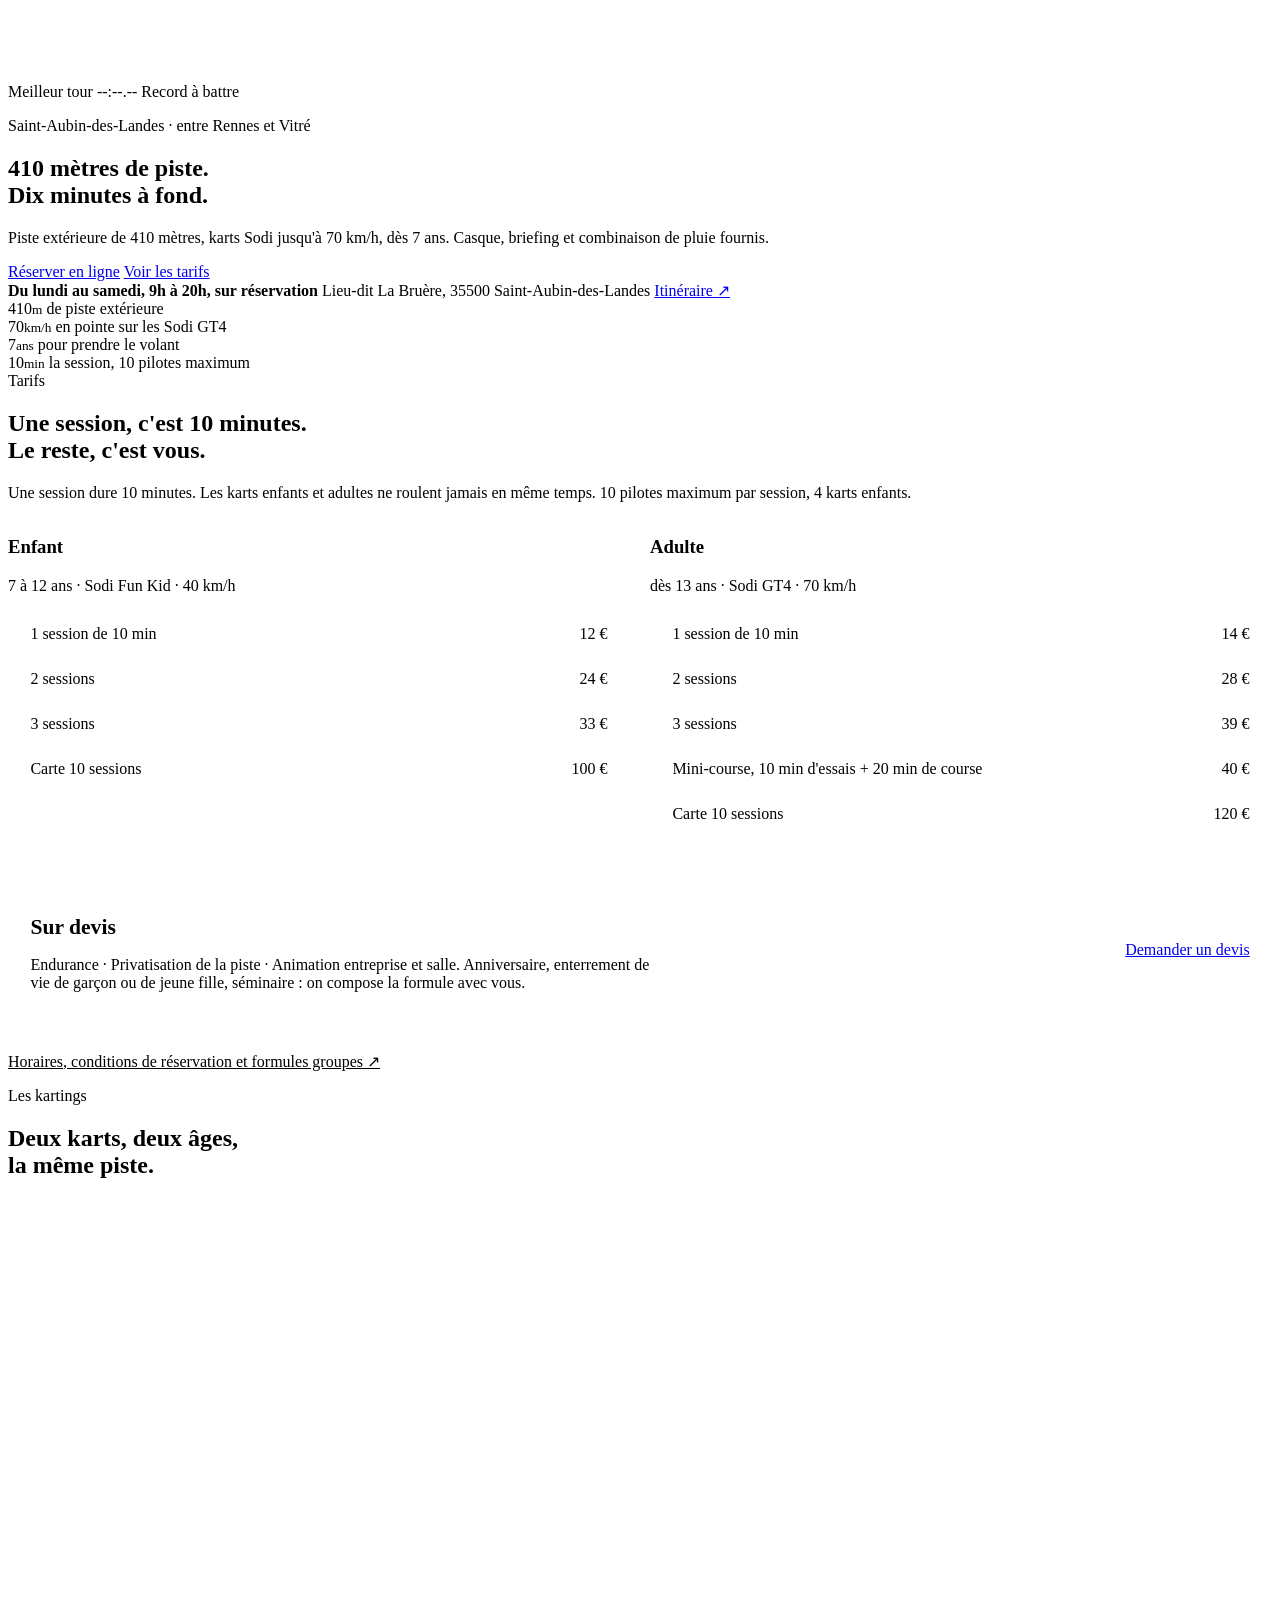
==== commit 5d710403: "deploy 2026-09-17_18:07" ====
--- a/index.html
+++ b/index.html
@@ -1,31 +1,4 @@
-<!DOCTYPE html><html lang="fr"> <head><meta charset="utf-8"><meta name="viewport" content="width=device-width, initial-scale=1"><meta name="theme-color" content="#101114"><title>Karting&#39;s Passion · Karting extérieur à Saint-Aubin-des-Landes (35)</title><meta name="description" content="Piste de karting extérieure de 410 m entre Rennes et Vitré. Karts Sodi adultes et enfants dès 7 ans, sessions de 10 minutes sur rendez-vous, du lundi au samedi 9h à 20h. Tél : 06 50 73 38 11."><link rel="icon" href="/kartingspassion/favicon.svg" type="image/svg+xml"><link rel="preload" href="/kartingspassion/fonts/barlow-condensed-800.woff2" as="font" type="font/woff2" crossorigin><link rel="preload" href="/kartingspassion/fonts/barlow-400.woff2" as="font" type="font/woff2" crossorigin><meta property="og:title" content="Karting's Passion · Karting extérieur à Saint-Aubin-des-Landes (35)"><meta property="og:description" content="Piste de karting extérieure de 410 m entre Rennes et Vitré. Karts Sodi adultes et enfants dès 7 ans, sessions de 10 minutes sur rendez-vous, du lundi au samedi 9h à 20h. Tél : 06 50 73 38 11."><meta property="og:type" content="website"><meta property="og:locale" content="fr_FR"><meta property="og:image" content="https://charle-com.github.io/kartingspassion/_astro/piste-passerelle.DH6-OFCw.jpg"><script type="application/ld+json">{"@context":"https://schema.org","@type":["SportsActivityLocation","LocalBusiness"],"name":"Karting's Passion","description":"Piste de karting extérieure de 410 m entre Rennes et Vitré. Karts Sodi adultes et enfants dès 7 ans, sessions de 10 minutes sur rendez-vous, du lundi au samedi 9h à 20h. Tél : 06 50 73 38 11.","priceRange":"12 € - 40 €","telephone":"+33650733811","email":"kartingspassion@gmail.com","url":"https://charle-com.github.io/kartingspassion/","image":"https://charle-com.github.io/kartingspassion/_astro/piste-passerelle.DH6-OFCw.jpg","address":{"@type":"PostalAddress","streetAddress":"Lieu-dit La Bruère","postalCode":"35500","addressLocality":"Saint-Aubin-des-Landes","addressRegion":"Bretagne","addressCountry":"FR"},"openingHoursSpecification":[{"@type":"OpeningHoursSpecification","dayOfWeek":["Monday","Tuesday","Wednesday","Thursday","Friday","Saturday"],"opens":"09:00","closes":"20:00"}],"geo":{"@type":"GeoCoordinates","latitude":48.1017259,"longitude":-1.2878291},"hasMap":"https://maps.google.com/?cid=3066443998394719729","sameAs":["https://www.facebook.com/profile.php?id=100057053126159"],"areaServed":["Vitré","Rennes","Châteaubourg","La Guerche-de-Bretagne","Fougères"]}</script><link rel="stylesheet" href="/kartingspassion/_astro/Footer.BLkko8IE.css">
+<!DOCTYPE html><html lang="fr"> <head><meta charset="utf-8"><meta name="viewport" content="width=device-width, initial-scale=1"><meta name="theme-color" content="#101114"><title>Karting&#39;s Passion · Karting extérieur à Saint-Aubin-des-Landes (35)</title><meta name="description" content="Piste de karting extérieure de 410 m entre Rennes et Vitré. Karts Sodi adultes et enfants dès 7 ans, sessions de 10 minutes sur rendez-vous, du lundi au samedi 9h à 20h. Tél : 06 50 73 38 11."><link rel="icon" href="/kartingspassion/favicon.svg" type="image/svg+xml"><link rel="preload" href="/kartingspassion/fonts/barlow-condensed-800.woff2" as="font" type="font/woff2" crossorigin><link rel="preload" href="/kartingspassion/fonts/barlow-400.woff2" as="font" type="font/woff2" crossorigin><meta property="og:title" content="Karting's Passion · Karting extérieur à Saint-Aubin-des-Landes (35)"><meta property="og:description" content="Piste de karting extérieure de 410 m entre Rennes et Vitré. Karts Sodi adultes et enfants dès 7 ans, sessions de 10 minutes sur rendez-vous, du lundi au samedi 9h à 20h. Tél : 06 50 73 38 11."><meta property="og:type" content="website"><meta property="og:locale" content="fr_FR"><meta property="og:image" content="https://charle-com.github.io/kartingspassion/_astro/piste-passerelle.DH6-OFCw.jpg"><script type="application/ld+json">{"@context":"https://schema.org","@type":["SportsActivityLocation","LocalBusiness"],"name":"Karting's Passion","description":"Piste de karting extérieure de 410 m entre Rennes et Vitré. Karts Sodi adultes et enfants dès 7 ans, sessions de 10 minutes sur rendez-vous, du lundi au samedi 9h à 20h. Tél : 06 50 73 38 11.","priceRange":"12 € - 40 €","telephone":"+33650733811","email":"kartingspassion@gmail.com","url":"https://charle-com.github.io/kartingspassion/","image":"https://charle-com.github.io/kartingspassion/_astro/piste-passerelle.DH6-OFCw.jpg","address":{"@type":"PostalAddress","streetAddress":"Lieu-dit La Bruère","postalCode":"35500","addressLocality":"Saint-Aubin-des-Landes","addressRegion":"Bretagne","addressCountry":"FR"},"openingHoursSpecification":[{"@type":"OpeningHoursSpecification","dayOfWeek":["Monday","Tuesday","Wednesday","Thursday","Friday","Saturday"],"opens":"09:00","closes":"20:00"}],"geo":{"@type":"GeoCoordinates","latitude":48.1017259,"longitude":-1.2878291},"hasMap":"https://maps.google.com/?cid=3066443998394719729","sameAs":["https://www.facebook.com/profile.php?id=100057053126159"],"areaServed":["Vitré","Rennes","Châteaubourg","La Guerche-de-Bretagne","Fougères"]}</script><link rel="stylesheet" href="/kartingspassion/_astro/Footer.CXYD_0pM.css">
 <link rel="stylesheet" href="/kartingspassion/_astro/index@_@astro.CKCISnec.css">
 <style>.grilles[data-astro-cid-rlqxwcbl]{display:grid;gap:1.25rem}.lignes[data-astro-cid-rlqxwcbl]{list-style:none;padding:0}.ligne[data-astro-cid-rlqxwcbl]{display:flex;justify-content:space-between;align-items:baseline;gap:1rem;padding:.85rem 1.4rem;border-bottom:1px solid var(--trait)}.ligne[data-astro-cid-rlqxwcbl]:last-child{border-bottom:0}.devis[data-astro-cid-rlqxwcbl]{margin-top:1.25rem;display:flex;flex-wrap:wrap;align-items:center;justify-content:space-between;gap:1rem 2rem;padding:1.25rem 1.4rem;background:var(--stand);border:1px dashed var(--trait);border-radius:var(--arrondi)}.devis[data-astro-cid-rlqxwcbl] h3[data-astro-cid-rlqxwcbl]{font-size:1.35rem;margin-bottom:.3rem}.devis[data-astro-cid-rlqxwcbl] p[data-astro-cid-rlqxwcbl]{color:var(--gravier);max-width:40rem}.vers-page[data-astro-cid-rlqxwcbl]{margin-top:1.5rem}.vers-page[data-astro-cid-rlqxwcbl] a[data-astro-cid-rlqxwcbl]{color:var(--sodi-vif);font-weight:500}@media(min-width:720px){.grilles[data-astro-cid-rlqxwcbl]{grid-template-columns:repeat(2,minmax(0,1fr))}}
-</style></head> <body>  <header class="entete" data-astro-cid-3ef6ksr2> <div class="entete-contenu" data-astro-cid-3ef6ksr2> <a href="/kartingspassion/" class="marque" data-astro-cid-3ef6ksr2> <img src="/kartingspassion/_astro/logo.rLu9JnrP_GUvhS.webp" srcset="/kartingspassion/_astro/logo.rLu9JnrP_4vpEF.webp 96w, /kartingspassion/_astro/logo.rLu9JnrP_ZjYJPu.webp 160w" alt sizes="48px" loading="eager" data-astro-cid-3ef6ksr2="true" decoding="async" width="1903" height="1572" class="marque-logo"> <span class="marque-nom" data-astro-cid-3ef6ksr2>Karting&#39;s Passion</span> </a> <nav class="nav-inline" aria-label="Pages principales" data-astro-cid-3ef6ksr2> <a href="/kartingspassion/tarifs/" data-astro-cid-3ef6ksr2>Tarifs</a> <a href="/kartingspassion/les-kartings/" data-astro-cid-3ef6ksr2>Kartings</a> <a href="/kartingspassion/la-piste/" data-astro-cid-3ef6ksr2>La piste</a> <a href="/kartingspassion/groupes/" data-astro-cid-3ef6ksr2>Groupes</a> </nav> <div class="entete-droite" data-astro-cid-3ef6ksr2> <span class="statut" id="statut-piste" data-jours="[1,2,3,4,5,6]" data-ouverture="9" data-fermeture="20" data-astro-cid-3ef6ksr2> <span class="statut-point" aria-hidden="true" data-astro-cid-3ef6ksr2></span> <span class="statut-texte" data-astro-cid-3ef6ksr2>Lun. au sam. 9h à 20h</span> </span> <a class="btn btn-plein btn-tel" href="tel:+33650733811" data-astro-cid-3ef6ksr2> <svg width="16" height="16" viewBox="0 0 24 24" fill="none" stroke="currentColor" stroke-width="2" stroke-linecap="round" stroke-linejoin="round" aria-hidden="true" data-astro-cid-3ef6ksr2><path d="M22 16.9v3a2 2 0 0 1-2.2 2 19.8 19.8 0 0 1-8.6-3.1 19.5 19.5 0 0 1-6-6A19.8 19.8 0 0 1 2.1 4.2 2 2 0 0 1 4.1 2h3a2 2 0 0 1 2 1.7c.1.9.4 1.8.7 2.6a2 2 0 0 1-.5 2.1L8 9.7a16 16 0 0 0 6 6l1.3-1.3a2 2 0 0 1 2.1-.4c.8.3 1.7.6 2.6.7a2 2 0 0 1 1.7 2z" data-astro-cid-3ef6ksr2></path></svg> <span data-astro-cid-3ef6ksr2>Appeler</span> </a> <input type="checkbox" id="menu-toggle" class="menu-toggle" data-astro-cid-3ef6ksr2> <label for="menu-toggle" class="burger" aria-label="Ouvrir le menu" data-astro-cid-3ef6ksr2> <span data-astro-cid-3ef6ksr2></span><span data-astro-cid-3ef6ksr2></span><span data-astro-cid-3ef6ksr2></span> </label> <div class="tiroir-fond" data-astro-cid-3ef6ksr2></div> <nav class="tiroir" aria-label="Toutes les pages" data-astro-cid-3ef6ksr2> <div class="tiroir-tete" data-astro-cid-3ef6ksr2> <span class="tiroir-titre" data-astro-cid-3ef6ksr2>Menu</span> <label for="menu-toggle" class="tiroir-fermer" aria-label="Fermer le menu" data-astro-cid-3ef6ksr2> <svg width="22" height="22" viewBox="0 0 24 24" fill="none" stroke="currentColor" stroke-width="2" stroke-linecap="round" aria-hidden="true" data-astro-cid-3ef6ksr2><path d="M18 6 6 18M6 6l12 12" data-astro-cid-3ef6ksr2></path></svg> </label> </div> <a class="tiroir-lien" href="/kartingspassion/" data-astro-cid-3ef6ksr2>Accueil</a> <a class="tiroir-lien" href="/kartingspassion/tarifs/" data-astro-cid-3ef6ksr2>Horaires et tarifs</a><a class="tiroir-lien" href="/kartingspassion/les-kartings/" data-astro-cid-3ef6ksr2>Les kartings</a><a class="tiroir-lien" href="/kartingspassion/la-piste/" data-astro-cid-3ef6ksr2>La piste</a><a class="tiroir-lien" href="/kartingspassion/groupes/" data-astro-cid-3ef6ksr2>Anniversaires et entreprises</a><a class="tiroir-lien" href="/kartingspassion/reservation/" data-astro-cid-3ef6ksr2>Réserver</a><a class="tiroir-lien" href="/kartingspassion/reglement/" data-astro-cid-3ef6ksr2>Règlement</a><a class="tiroir-lien" href="/kartingspassion/galerie/" data-astro-cid-3ef6ksr2>Galerie</a> <div class="tiroir-pied" data-astro-cid-3ef6ksr2> <a class="btn btn-plein" href="tel:+33650733811" data-astro-cid-3ef6ksr2>Réserver au 06 50 73 38 11</a> <p data-astro-cid-3ef6ksr2>Du lundi au samedi, 9h à 20h, sur réservation</p> <p data-astro-cid-3ef6ksr2>Lieu-dit La Bruère, 35500 Saint-Aubin-des-Landes</p> <div class="tiroir-legal" data-astro-cid-3ef6ksr2> <a href="/kartingspassion/cgu-cgv/" data-astro-cid-3ef6ksr2>CGU / CGV</a><a href="/kartingspassion/confidentialite/" data-astro-cid-3ef6ksr2>Confidentialité</a><a href="/kartingspassion/mentions-legales/" data-astro-cid-3ef6ksr2>Mentions légales</a> </div> </div> </nav> </div> </div> </header> <script>
-  // Statut de la piste calculé côté client, zéro dépendance.
-  (function () {
-    const el = document.getElementById('statut-piste');
-    if (!el) return;
-    const jours = JSON.parse(el.dataset.jours);
-    const ouv = Number(el.dataset.ouverture);
-    const ferm = Number(el.dataset.fermeture);
-    const noms = ['dimanche', 'lundi', 'mardi', 'mercredi', 'jeudi', 'vendredi', 'samedi'];
-    const maintenant = new Date();
-    const j = maintenant.getDay();
-    const h = maintenant.getHours();
-    const texte = el.querySelector('.statut-texte');
-    if (jours.includes(j) && h >= ouv && h < ferm) {
-      el.classList.add('ouvert');
-      texte.textContent = "Ouvert aujourd'hui jusqu'à " + ferm + 'h, sur réservation';
-    } else {
-      let prochain = j;
-      for (let i = 1; i <= 7; i++) {
-        const c = (j + i) % 7;
-        if (jours.includes(c)) { prochain = c; break; }
-      }
-      const demain = (j + 1) % 7;
-      const quand = jours.includes(j) && h < ouv ? "aujourd'hui" : prochain === demain ? 'demain' : noms[prochain];
-      texte.textContent = 'Fermé, réouverture ' + quand + ' ' + ouv + 'h';
-    }
-  })();
-</script> <main> <section class="hero" id="haut" data-astro-cid-bbe6dxrz> <img src="/kartingspassion/_astro/piste-passerelle.DH6-OFCw_Z1B81q4.webp" srcset="/kartingspassion/_astro/piste-passerelle.DH6-OFCw_Z1cPMF.webp 640w, /kartingspassion/_astro/piste-passerelle.DH6-OFCw_ZBeMFe.webp 1024w, /kartingspassion/_astro/piste-passerelle.DH6-OFCw_Z2iYP14.webp 1600w, /kartingspassion/_astro/piste-passerelle.DH6-OFCw_Z1B81q4.webp 2000w" alt="Un kart orange passe sous la passerelle de la piste de Karting's Passion à Saint-Aubin-des-Landes" sizes="100vw" loading="eager" fetchpriority="high" data-astro-cid-bbe6dxrz="true" decoding="async" width="2000" height="1493" class="hero-photo"> <div class="hero-voile" aria-hidden="true" data-astro-cid-bbe6dxrz></div> <!-- Signature : le panneau chrono --> <div class="chrono" aria-hidden="true" data-astro-cid-bbe6dxrz> <span class="chrono-lab" data-astro-cid-bbe6dxrz>Meilleur tour</span> <span class="chrono-temps" data-astro-cid-bbe6dxrz>--:--.--</span> <span class="chrono-lab chrono-record" data-astro-cid-bbe6dxrz>Record à battre</span> </div> <div class="hero-contenu contenu" data-astro-cid-bbe6dxrz> <p class="hero-commune" data-astro-cid-bbe6dxrz>Saint-Aubin-des-Landes · entre Rennes et Vitré</p> <h1 class="hero-titre" data-astro-cid-bbe6dxrz>410 mètres de piste.<br data-astro-cid-bbe6dxrz>Dix minutes à fond.</h1> <p class="hero-manifeste" data-astro-cid-bbe6dxrz>Piste extérieure de 410 mètres, karts Sodi jusqu&#39;à 70 km/h, dès 7 ans. Casque, briefing et combinaison de pluie fournis.</p> <div class="hero-actions" data-astro-cid-bbe6dxrz> <a class="btn btn-plein" href="tel:+33650733811" data-astro-cid-bbe6dxrz>Réserver au 06 50 73 38 11</a> <a class="btn btn-contour" href="/kartingspassion/tarifs/" data-astro-cid-bbe6dxrz>Voir les tarifs</a> </div> </div> <div class="hero-bandeau" data-astro-cid-bbe6dxrz> <div class="contenu hero-bandeau-grille" data-astro-cid-bbe6dxrz> <span data-astro-cid-bbe6dxrz><strong data-astro-cid-bbe6dxrz>Du lundi au samedi, 9h à 20h, sur réservation</strong></span> <span data-astro-cid-bbe6dxrz>Lieu-dit La Bruère, 35500 Saint-Aubin-des-Landes</span> <a href="https://www.google.com/maps/dir/?api=1&#38;destination=Karting%27s+passion+Saint+Aubin+des+Landes&#38;destination_place_id=ChIJY40780cqCUgR8R3y35Eyjio" target="_blank" rel="noopener" data-astro-cid-bbe6dxrz>Itinéraire ↗</a> </div> </div> </section> <section class="chiffres" aria-label="Le circuit en chiffres" data-astro-cid-ydwtp5pv> <div class="contenu chiffres-grille" data-astro-cid-ydwtp5pv> <div class="chiffre apparait" data-astro-cid-ydwtp5pv> <span class="chiffre-valeur" data-astro-cid-ydwtp5pv>410<small data-astro-cid-ydwtp5pv>m</small></span> <span class="chiffre-legende" data-astro-cid-ydwtp5pv>de piste extérieure</span> </div><div class="chiffre apparait" data-astro-cid-ydwtp5pv> <span class="chiffre-valeur" data-astro-cid-ydwtp5pv>70<small data-astro-cid-ydwtp5pv>km/h</small></span> <span class="chiffre-legende" data-astro-cid-ydwtp5pv>en pointe sur les Sodi GT4</span> </div><div class="chiffre apparait" data-astro-cid-ydwtp5pv> <span class="chiffre-valeur" data-astro-cid-ydwtp5pv>7<small data-astro-cid-ydwtp5pv>ans</small></span> <span class="chiffre-legende" data-astro-cid-ydwtp5pv>pour prendre le volant</span> </div><div class="chiffre apparait" data-astro-cid-ydwtp5pv> <span class="chiffre-valeur" data-astro-cid-ydwtp5pv>10<small data-astro-cid-ydwtp5pv>min</small></span> <span class="chiffre-legende" data-astro-cid-ydwtp5pv>la session, 10 pilotes maximum</span> </div> </div> </section> <section class="section" id="tarifs" data-astro-cid-rlqxwcbl> <div class="contenu" data-astro-cid-rlqxwcbl>  <span class="etiquette" data-astro-cid-rlqxwcbl>Tarifs</span> <h2 class="titre-section" data-astro-cid-rlqxwcbl>Une session, c'est 10 minutes.<br data-astro-cid-rlqxwcbl>Le reste, c'est vous.</h2>  <p class="chapeau" data-astro-cid-rlqxwcbl>Une session dure 10 minutes. Les karts enfants et adultes ne roulent jamais en même temps. 10 pilotes maximum par session, 4 karts enfants.</p> <div class="grilles" data-astro-cid-rlqxwcbl> <div class="carte apparait" data-astro-cid-rlqxwcbl> <div class="carte-tete" data-astro-cid-rlqxwcbl> <h3 data-astro-cid-rlqxwcbl>Enfant</h3> <span data-astro-cid-rlqxwcbl>7 à 12 ans · Sodi Fun Kid · 40 km/h</span> </div> <ul class="lignes" data-astro-cid-rlqxwcbl> <li class="ligne" data-astro-cid-rlqxwcbl> <span data-astro-cid-rlqxwcbl>1 session de 10 min</span> <span class="prix" data-astro-cid-rlqxwcbl>12 €</span> </li><li class="ligne" data-astro-cid-rlqxwcbl> <span data-astro-cid-rlqxwcbl>2 sessions</span> <span class="prix" data-astro-cid-rlqxwcbl>24 €</span> </li><li class="ligne" data-astro-cid-rlqxwcbl> <span data-astro-cid-rlqxwcbl>3 sessions</span> <span class="prix" data-astro-cid-rlqxwcbl>33 €</span> </li><li class="ligne" data-astro-cid-rlqxwcbl> <span data-astro-cid-rlqxwcbl>Carte 10 sessions</span> <span class="prix" data-astro-cid-rlqxwcbl>100 €</span> </li> </ul> </div><div class="carte apparait" data-astro-cid-rlqxwcbl> <div class="carte-tete" data-astro-cid-rlqxwcbl> <h3 data-astro-cid-rlqxwcbl>Adulte</h3> <span data-astro-cid-rlqxwcbl>dès 13 ans · Sodi GT4 · 70 km/h</span> </div> <ul class="lignes" data-astro-cid-rlqxwcbl> <li class="ligne" data-astro-cid-rlqxwcbl> <span data-astro-cid-rlqxwcbl>1 session de 10 min</span> <span class="prix" data-astro-cid-rlqxwcbl>14 €</span> </li><li class="ligne" data-astro-cid-rlqxwcbl> <span data-astro-cid-rlqxwcbl>2 sessions</span> <span class="prix" data-astro-cid-rlqxwcbl>28 €</span> </li><li class="ligne" data-astro-cid-rlqxwcbl> <span data-astro-cid-rlqxwcbl>3 sessions</span> <span class="prix" data-astro-cid-rlqxwcbl>39 €</span> </li><li class="ligne" data-astro-cid-rlqxwcbl> <span data-astro-cid-rlqxwcbl>Mini-course, 10 min d&#39;essais + 20 min de course</span> <span class="prix" data-astro-cid-rlqxwcbl>40 €</span> </li><li class="ligne" data-astro-cid-rlqxwcbl> <span data-astro-cid-rlqxwcbl>Carte 10 sessions</span> <span class="prix" data-astro-cid-rlqxwcbl>120 €</span> </li> </ul> </div> </div> <div class="devis apparait" data-astro-cid-rlqxwcbl> <div data-astro-cid-rlqxwcbl> <h3 data-astro-cid-rlqxwcbl>Sur devis</h3> <p data-astro-cid-rlqxwcbl>Endurance · Privatisation de la piste · Animation entreprise et salle. Anniversaire, enterrement de vie de garçon ou de jeune fille, séminaire : on compose la formule avec vous.</p> </div> <a class="btn btn-plein" href="mailto:kartingspassion@gmail.com" data-astro-cid-rlqxwcbl>Demander un devis</a> </div> <p class="vers-page" data-astro-cid-rlqxwcbl> <a href="/kartingspassion/tarifs/" data-astro-cid-rlqxwcbl>Horaires, conditions de réservation et formules groupes ↗</a> </p> </div> </section> <section class="section section-stand" id="kartings" data-astro-cid-ecj35zcy> <div class="contenu" data-astro-cid-ecj35zcy> <span class="etiquette" data-astro-cid-ecj35zcy>Les kartings</span> <h2 class="titre-section" data-astro-cid-ecj35zcy>Deux karts, deux âges,<br data-astro-cid-ecj35zcy>la même piste.</h2> <div class="karts" data-astro-cid-ecj35zcy> <article class="kart apparait " data-astro-cid-ecj35zcy> <img src="/kartingspassion/_astro/pilotes.DhPCqPcA_1BDhpy.webp" srcset="/kartingspassion/_astro/pilotes.DhPCqPcA_1phw5t.webp 480w, /kartingspassion/_astro/pilotes.DhPCqPcA_ALvaO.webp 800w, /kartingspassion/_astro/pilotes.DhPCqPcA_yGyhn.webp 1200w" alt="Deux pilotes casqués au volant de karts Sodi GT4 orange sur la piste" sizes="(min-width: 720px) 45vw, 100vw" loading="lazy" data-astro-cid-ecj35zcy="true" decoding="async" width="1493" height="2000" class="kart-photo"> <div class="kart-texte" data-astro-cid-ecj35zcy> <p class="kart-public" data-astro-cid-ecj35zcy>Adultes et ados dès 13 ans</p> <h3 data-astro-cid-ecj35zcy>Sodi GT4</h3> <ul class="kart-specs" data-astro-cid-ecj35zcy> <li data-astro-cid-ecj35zcy>270 cm3, 10 CV</li><li data-astro-cid-ecj35zcy>70 km/h en pointe</li><li data-astro-cid-ecj35zcy>1,40 m minimum</li> </ul> <p data-astro-cid-ecj35zcy>Le kart de location de référence : un châssis qui pardonne, un moteur qui pousse. La vitesse est réglée par les commissaires de piste selon votre niveau.</p> </div> </article><article class="kart apparait kart-inverse" data-astro-cid-ecj35zcy> <img src="/kartingspassion/_astro/kart-enfant.y7JjcpRu_Hijq4.webp" srcset="/kartingspassion/_astro/kart-enfant.y7JjcpRu_DUYft.webp 480w, /kartingspassion/_astro/kart-enfant.y7JjcpRu_ZkwMow.webp 800w, /kartingspassion/_astro/kart-enfant.y7JjcpRu_Z2aALxP.webp 1200w" alt="Un enfant casqué au volant d'un kart enfant devant l'atelier" sizes="(min-width: 720px) 45vw, 100vw" loading="lazy" data-astro-cid-ecj35zcy="true" decoding="async" width="2000" height="1493" class="kart-photo"> <div class="kart-texte" data-astro-cid-ecj35zcy> <p class="kart-public" data-astro-cid-ecj35zcy>Enfants de 7 à 12 ans</p> <h3 data-astro-cid-ecj35zcy>Sodi Fun Kid</h3> <ul class="kart-specs" data-astro-cid-ecj35zcy> <li data-astro-cid-ecj35zcy>120 cm3 4 temps, 4 CV</li><li data-astro-cid-ecj35zcy>40 km/h en pointe</li><li data-astro-cid-ecj35zcy>1,33 m minimum</li> </ul> <p data-astro-cid-ecj35zcy>Réservé aux enfants, jamais sur la piste en même temps que les adultes. Casque prêté, tour de cou obligatoire, briefing avant chaque session.</p> </div> </article> </div> <p class="vers-page" data-astro-cid-ecj35zcy> <a href="/kartingspassion/les-kartings/" data-astro-cid-ecj35zcy>Tout sur les karts et l'équipement fourni ↗</a> </p> </div> </section> <section class="section" id="groupes" data-astro-cid-jx5euhwa> <div class="contenu" data-astro-cid-jx5euhwa> <span class="etiquette" data-astro-cid-jx5euhwa>Anniversaires, entreprises, EVG</span> <h2 class="titre-section" data-astro-cid-jx5euhwa>La piste rien que pour vous.</h2> <div class="bento" data-astro-cid-jx5euhwa> <img src="/kartingspassion/_astro/briefing.55NJdkw8_QkQsd.webp" srcset="/kartingspassion/_astro/briefing.55NJdkw8_Z1hhyg0.webp 480w, /kartingspassion/_astro/briefing.55NJdkw8_Z215W4c.webp 800w, /kartingspassion/_astro/briefing.55NJdkw8_Z1mhDB.webp 1200w" alt="Un pilote attache son casque devant les karts avant le départ" sizes="(min-width: 720px) 40vw, 100vw" loading="lazy" data-astro-cid-jx5euhwa="true" decoding="async" width="1493" height="2000" class="bento-photo apparait"> <div class="tuile tuile-grande apparait" data-astro-cid-jx5euhwa> <h3 data-astro-cid-jx5euhwa>Mini-course d'anniversaire</h3> <p data-astro-cid-jx5euhwa>10 minutes d'essais puis 20 minutes de course, classement à l'arrivée. La formule qui fait un souvenir, en famille ou entre amis. Pour les enfants de 7 à 12 ans, on enchaîne les sessions sur les karts Fun Kid.</p> <span class="prix" data-astro-cid-jx5euhwa>40 € par pilote</span> </div> <div class="tuile apparait" data-astro-cid-jx5euhwa> <h3 data-astro-cid-jx5euhwa>Entreprises et séminaires</h3> <p data-astro-cid-jx5euhwa>Animation karting pour vos équipes, privatisation de la piste et salle sur place pour prolonger la journée.</p> </div> <div class="tuile apparait" data-astro-cid-jx5euhwa> <h3 data-astro-cid-jx5euhwa>EVG et EVJF</h3> <p data-astro-cid-jx5euhwa>Endurance ou privatisation, à l'heure qui vous arrange selon les disponibilités. Devis sous 48 h.</p> </div> </div> <div class="offres-actions" data-astro-cid-jx5euhwa> <a class="btn btn-plein" href="tel:+33650733811" data-astro-cid-jx5euhwa>Appeler le 06 50 73 38 11</a> <a class="btn btn-contour" href="/kartingspassion/groupes/" data-astro-cid-jx5euhwa>Le détail des formules</a> </div> </div> </section> <section class="section section-stand" id="avis" data-astro-cid-dkot6bqd> <div class="contenu avis-grille" data-astro-cid-dkot6bqd> <img src="/kartingspassion/_astro/virage.Ll8oHxk2_Zwso1e.webp" srcset="/kartingspassion/_astro/virage.Ll8oHxk2_1inUQw.webp 480w, /kartingspassion/_astro/virage.Ll8oHxk2_PHrVr.webp 800w, /kartingspassion/_astro/virage.Ll8oHxk2_Z1XzOBG.webp 1200w" alt="Un kart orange négocie le virage sous la passerelle" sizes="(min-width: 860px) 40vw, 100vw" loading="lazy" data-astro-cid-dkot6bqd="true" decoding="async" width="2000" height="1493" class="avis-photo apparait"> <div class="avis-texte" data-astro-cid-dkot6bqd> <span class="etiquette" data-astro-cid-dkot6bqd>Ils sont venus</span> <div class="note apparait" data-astro-cid-dkot6bqd> <span class="note-chiffre" data-astro-cid-dkot6bqd>4,6</span> <span class="note-detail" data-astro-cid-dkot6bqd>sur 5<br data-astro-cid-dkot6bqd>74 avis Google · ★★★★★</span> </div> <ul class="verbatims" data-astro-cid-dkot6bqd> <li class="verbatim apparait" data-astro-cid-dkot6bqd> <p data-astro-cid-dkot6bqd>« Tout simple mais efficace. Tarifs compétitifs. Piste extérieure, cadre agréable. Expérience possible entre petits et grands. Pas de prise de tête. »</p> <span data-astro-cid-dkot6bqd>Benoît P., course en famille, de 11 à 44 ans</span> </li><li class="verbatim apparait" data-astro-cid-dkot6bqd> <p data-astro-cid-dkot6bqd>« Première expérience de karting pour trois ados, ils ont adoré ! La prise de rendez-vous, l&#39;accueil, les conseils sur place, tout a été parfait. »</p> <span data-astro-cid-dkot6bqd>Audrey P.</span> </li><li class="verbatim apparait" data-astro-cid-dkot6bqd> <p data-astro-cid-dkot6bqd>« Un très bon moment passé avec mon fils. Personne très sympa, petit circuit mais très efficace, pas besoin de plus. »</p> <span data-astro-cid-dkot6bqd>Guillaume R.</span> </li> </ul> <a class="fiche" href="https://maps.google.com/?cid=3066443998394719729" target="_blank" rel="noopener" data-astro-cid-dkot6bqd>Lire tous les avis sur Google ↗</a> </div> </div> </section> <section class="section infos" id="infos" data-astro-cid-suwn7lqv> <div class="contenu" data-astro-cid-suwn7lqv> <span class="etiquette" data-astro-cid-suwn7lqv>Infos pratiques</span> <h2 class="titre-section" data-astro-cid-suwn7lqv>Venir rouler</h2> <div class="bento" data-astro-cid-suwn7lqv> <div class="tuile tuile-tel apparait" data-astro-cid-suwn7lqv> <h3 data-astro-cid-suwn7lqv>Réserver par téléphone</h3> <a class="tel-geant" href="tel:+33650733811" data-astro-cid-suwn7lqv>06 50 73 38 11</a> <p data-astro-cid-suwn7lqv>Pour l'après-midi, appelez au plus tard le matin même. Mini-course et endurance : par téléphone, SMS ou <a href="mailto:kartingspassion@gmail.com" data-astro-cid-suwn7lqv>mail</a>.</p> </div> <div class="tuile apparait" data-astro-cid-suwn7lqv> <h3 data-astro-cid-suwn7lqv>Horaires</h3> <ul class="horaires" data-astro-cid-suwn7lqv> <li class="jour-ouvert" data-astro-cid-suwn7lqv> <span data-astro-cid-suwn7lqv>Lundi</span> <span data-astro-cid-suwn7lqv>9h à 20h</span> </li><li class="jour-ouvert" data-astro-cid-suwn7lqv> <span data-astro-cid-suwn7lqv>Mardi</span> <span data-astro-cid-suwn7lqv>9h à 20h</span> </li><li class="jour-ouvert" data-astro-cid-suwn7lqv> <span data-astro-cid-suwn7lqv>Mercredi</span> <span data-astro-cid-suwn7lqv>9h à 20h</span> </li><li class="jour-ouvert" data-astro-cid-suwn7lqv> <span data-astro-cid-suwn7lqv>Jeudi</span> <span data-astro-cid-suwn7lqv>9h à 20h</span> </li><li class="jour-ouvert" data-astro-cid-suwn7lqv> <span data-astro-cid-suwn7lqv>Vendredi</span> <span data-astro-cid-suwn7lqv>9h à 20h</span> </li><li class="jour-ouvert" data-astro-cid-suwn7lqv> <span data-astro-cid-suwn7lqv>Samedi</span> <span data-astro-cid-suwn7lqv>9h à 20h</span> </li><li class="jour-ferme" data-astro-cid-suwn7lqv> <span data-astro-cid-suwn7lqv>Dimanche</span> <span data-astro-cid-suwn7lqv>Fermé</span> </li> </ul> <p class="petit" data-astro-cid-suwn7lqv>Sur réservation. Fermé le dimanche, le 24 décembre, le 1er janvier et à la Toussaint.</p> </div> <div class="tuile apparait" data-astro-cid-suwn7lqv> <h3 data-astro-cid-suwn7lqv>Où nous trouver</h3> <p class="adresse" data-astro-cid-suwn7lqv> Lieu-dit La Bruère<br data-astro-cid-suwn7lqv> 35500 Saint-Aubin-des-Landes<br data-astro-cid-suwn7lqv> <span class="petit" data-astro-cid-suwn7lqv>15 min de Vitré, 40 min de Rennes</span> </p> <a class="btn btn-plein" href="https://www.google.com/maps/dir/?api=1&#38;destination=Karting%27s+passion+Saint+Aubin+des+Landes&#38;destination_place_id=ChIJY40780cqCUgR8R3y35Eyjio" target="_blank" rel="noopener" data-astro-cid-suwn7lqv>Itinéraire Google Maps</a> </div> <div class="tuile apparait" data-astro-cid-suwn7lqv> <h3 data-astro-cid-suwn7lqv>Bon à savoir</h3> <ul class="bon-a-savoir" data-astro-cid-suwn7lqv> <li data-astro-cid-suwn7lqv>Casque et combinaison de pluie prêtés, charlotte ou cagoule à l'accueil</li> <li data-astro-cid-suwn7lqv>Chaussures fermées et vêtements couvrants obligatoires</li> <li data-astro-cid-suwn7lqv>Briefing avant chaque session</li> <li data-astro-cid-suwn7lqv>Rendez-vous non annulé 24 h avant : facturable</li> </ul> <a href="/kartingspassion/reglement/" data-astro-cid-suwn7lqv>Le règlement complet ↗</a> </div> </div> </div> </section> </main> <footer class="pied" data-astro-cid-sz7xmlte> <div class="contenu pied-grille" data-astro-cid-sz7xmlte> <div class="pied-marque" data-astro-cid-sz7xmlte> <div class="pied-logo-cadre" data-astro-cid-sz7xmlte> <img src="/kartingspassion/_astro/logo.rLu9JnrP_GUvhS.webp" srcset="/kartingspassion/_astro/logo.rLu9JnrP_29BmlD.webp 240w, /kartingspassion/_astro/logo.rLu9JnrP_2nJyQ8.webp 400w" alt="Logo Karting's Passion" sizes="180px" loading="lazy" data-astro-cid-sz7xmlte="true" decoding="async" width="1903" height="1572" class="pied-logo"> </div> <p data-astro-cid-sz7xmlte>Karting extérieur sur rendez-vous<br data-astro-cid-sz7xmlte>Saint-Aubin-des-Landes, entre Rennes et Vitré</p> </div> <nav class="pied-nav" aria-label="Plan du site" data-astro-cid-sz7xmlte> <a href="/kartingspassion/" data-astro-cid-sz7xmlte>Accueil</a> <a href="/kartingspassion/tarifs/" data-astro-cid-sz7xmlte>Horaires et tarifs</a><a href="/kartingspassion/les-kartings/" data-astro-cid-sz7xmlte>Les kartings</a><a href="/kartingspassion/la-piste/" data-astro-cid-sz7xmlte>La piste</a><a href="/kartingspassion/groupes/" data-astro-cid-sz7xmlte>Anniversaires et entreprises</a><a href="/kartingspassion/reservation/" data-astro-cid-sz7xmlte>Réserver</a><a href="/kartingspassion/reglement/" data-astro-cid-sz7xmlte>Règlement</a><a href="/kartingspassion/galerie/" data-astro-cid-sz7xmlte>Galerie</a> </nav> <div class="pied-infos" data-astro-cid-sz7xmlte> <p data-astro-cid-sz7xmlte><strong data-astro-cid-sz7xmlte>Du lundi au samedi, 9h à 20h, sur réservation</strong></p> <p data-astro-cid-sz7xmlte>Lieu-dit La Bruère, 35500 Saint-Aubin-des-Landes</p> <p data-astro-cid-sz7xmlte><a href="tel:+33650733811" data-astro-cid-sz7xmlte>06 50 73 38 11</a></p> <p data-astro-cid-sz7xmlte><a href="mailto:kartingspassion@gmail.com" data-astro-cid-sz7xmlte>kartingspassion@gmail.com</a></p> <p data-astro-cid-sz7xmlte><a href="https://www.facebook.com/profile.php?id=100057053126159" target="_blank" rel="noopener" data-astro-cid-sz7xmlte>Facebook ↗</a></p> </div> </div> <div class="contenu pied-legal" data-astro-cid-sz7xmlte> <p data-astro-cid-sz7xmlte>© 2026 Karting&#39;s Passion · <a href="/kartingspassion/cgu-cgv/" data-astro-cid-sz7xmlte>CGU / CGV</a> · <a href="/kartingspassion/confidentialite/" data-astro-cid-sz7xmlte>Confidentialité</a> · <a href="/kartingspassion/mentions-legales/" data-astro-cid-sz7xmlte>Mentions légales</a></p> <p data-astro-cid-sz7xmlte>Site réalisé par <a href="https://charlesneveu.fr" target="_blank" rel="noopener" data-astro-cid-sz7xmlte>charlesneveu.fr</a></p> </div> </footer>  </body></html>+</style></head> <body>  <header class="entete" data-astro-cid-3ef6ksr2> <div class="entete-contenu" data-astro-cid-3ef6ksr2> <a href="/kartingspassion/" class="marque" data-astro-cid-3ef6ksr2> <img src="/kartingspassion/_astro/logo.rLu9JnrP_GUvhS.webp" srcset="/kartingspassion/_astro/logo.rLu9JnrP_4vpEF.webp 96w, /kartingspassion/_astro/logo.rLu9JnrP_ZjYJPu.webp 160w" alt sizes="(min-width: 1024px) 54px, 48px" loading="eager" data-astro-cid-3ef6ksr2="true" decoding="async" width="1903" height="1572" class="marque-logo"> <span class="marque-nom" data-astro-cid-3ef6ksr2>Karting&#39;s Passion</span> </a> <div class="entete-droite" data-astro-cid-3ef6ksr2> <a class="btn btn-plein btn-resa" href="https://calendar.google.com/calendar/u/0/appointments/schedules/AcZssZ1B7EVB3NpGhO7hhC33JHViqyWqTAv9nVPb1MFginkpClN5z327nga_dFro46nCLW2T3PLtzQn4" target="_blank" rel="noopener" data-astro-cid-3ef6ksr2>Réserver</a> <a class="btn btn-contour btn-tel" href="tel:+33650733811" aria-label="Appeler le 06 50 73 38 11" data-astro-cid-3ef6ksr2> <svg width="16" height="16" viewBox="0 0 24 24" fill="none" stroke="currentColor" stroke-width="2" stroke-linecap="round" stroke-linejoin="round" aria-hidden="true" data-astro-cid-3ef6ksr2><path d="M22 16.9v3a2 2 0 0 1-2.2 2 19.8 19.8 0 0 1-8.6-3.1 19.5 19.5 0 0 1-6-6A19.8 19.8 0 0 1 2.1 4.2 2 2 0 0 1 4.1 2h3a2 2 0 0 1 2 1.7c.1.9.4 1.8.7 2.6a2 2 0 0 1-.5 2.1L8 9.7a16 16 0 0 0 6 6l1.3-1.3a2 2 0 0 1 2.1-.4c.8.3 1.7.6 2.6.7a2 2 0 0 1 1.7 2z" data-astro-cid-3ef6ksr2></path></svg> <span data-astro-cid-3ef6ksr2>Appeler</span> </a> <input type="checkbox" id="menu-toggle" class="menu-toggle" data-astro-cid-3ef6ksr2> <label for="menu-toggle" class="burger" aria-label="Ouvrir le menu" data-astro-cid-3ef6ksr2> <span data-astro-cid-3ef6ksr2></span><span data-astro-cid-3ef6ksr2></span><span data-astro-cid-3ef6ksr2></span> </label> <div class="tiroir-fond" data-astro-cid-3ef6ksr2></div> <nav class="tiroir" aria-label="Toutes les pages" data-astro-cid-3ef6ksr2> <div class="tiroir-tete" data-astro-cid-3ef6ksr2> <span class="tiroir-titre" data-astro-cid-3ef6ksr2>Menu</span> <label for="menu-toggle" class="tiroir-fermer" aria-label="Fermer le menu" data-astro-cid-3ef6ksr2> <svg width="22" height="22" viewBox="0 0 24 24" fill="none" stroke="currentColor" stroke-width="2" stroke-linecap="round" aria-hidden="true" data-astro-cid-3ef6ksr2><path d="M18 6 6 18M6 6l12 12" data-astro-cid-3ef6ksr2></path></svg> </label> </div> <a class="tiroir-lien" href="/kartingspassion/" data-astro-cid-3ef6ksr2>Accueil</a> <a class="tiroir-lien" href="/kartingspassion/tarifs/" data-astro-cid-3ef6ksr2>Horaires et tarifs</a><a class="tiroir-lien" href="/kartingspassion/les-kartings/" data-astro-cid-3ef6ksr2>Les kartings</a><a class="tiroir-lien" href="/kartingspassion/la-piste/" data-astro-cid-3ef6ksr2>La piste</a><a class="tiroir-lien" href="/kartingspassion/groupes/" data-astro-cid-3ef6ksr2>Anniversaires et entreprises</a><a class="tiroir-lien" href="/kartingspassion/reservation/" data-astro-cid-3ef6ksr2>Réserver</a><a class="tiroir-lien" href="/kartingspassion/reglement/" data-astro-cid-3ef6ksr2>Règlement</a><a class="tiroir-lien" href="/kartingspassion/galerie/" data-astro-cid-3ef6ksr2>Galerie</a> <div class="tiroir-pied" data-astro-cid-3ef6ksr2> <a class="btn btn-plein" href="https://calendar.google.com/calendar/u/0/appointments/schedules/AcZssZ1B7EVB3NpGhO7hhC33JHViqyWqTAv9nVPb1MFginkpClN5z327nga_dFro46nCLW2T3PLtzQn4" target="_blank" rel="noopener" data-astro-cid-3ef6ksr2>Réserver en ligne</a> <a class="btn btn-contour" href="tel:+33650733811" data-astro-cid-3ef6ksr2>Appeler le 06 50 73 38 11</a> <p data-astro-cid-3ef6ksr2>Du lundi au samedi, 9h à 20h, sur réservation</p> <p data-astro-cid-3ef6ksr2>Lieu-dit La Bruère, 35500 Saint-Aubin-des-Landes</p> <div class="tiroir-legal" data-astro-cid-3ef6ksr2> <a href="/kartingspassion/cgu-cgv/" data-astro-cid-3ef6ksr2>CGU / CGV</a><a href="/kartingspassion/confidentialite/" data-astro-cid-3ef6ksr2>Confidentialité</a><a href="/kartingspassion/mentions-legales/" data-astro-cid-3ef6ksr2>Mentions légales</a> </div> </div> </nav> </div> </div> </header> <main> <section class="hero" id="haut" data-astro-cid-bbe6dxrz> <img src="/kartingspassion/_astro/piste-passerelle.DH6-OFCw_Z1B81q4.webp" srcset="/kartingspassion/_astro/piste-passerelle.DH6-OFCw_Z1cPMF.webp 640w, /kartingspassion/_astro/piste-passerelle.DH6-OFCw_ZBeMFe.webp 1024w, /kartingspassion/_astro/piste-passerelle.DH6-OFCw_Z2iYP14.webp 1600w, /kartingspassion/_astro/piste-passerelle.DH6-OFCw_Z1B81q4.webp 2000w" alt="Un kart orange passe sous la passerelle de la piste de Karting's Passion à Saint-Aubin-des-Landes" sizes="100vw" loading="eager" fetchpriority="high" data-astro-cid-bbe6dxrz="true" decoding="async" width="2000" height="1493" class="hero-photo"> <div class="hero-voile" aria-hidden="true" data-astro-cid-bbe6dxrz></div> <!-- Signature : le panneau chrono --> <div class="chrono" aria-hidden="true" data-astro-cid-bbe6dxrz> <span class="chrono-lab" data-astro-cid-bbe6dxrz>Meilleur tour</span> <span class="chrono-temps" data-astro-cid-bbe6dxrz>--:--.--</span> <span class="chrono-lab chrono-record" data-astro-cid-bbe6dxrz>Record à battre</span> </div> <div class="hero-contenu contenu" data-astro-cid-bbe6dxrz> <p class="hero-commune" data-astro-cid-bbe6dxrz>Saint-Aubin-des-Landes · entre Rennes et Vitré</p> <h1 class="hero-titre" data-astro-cid-bbe6dxrz>410 mètres de piste.<br data-astro-cid-bbe6dxrz>Dix minutes à fond.</h1> <p class="hero-manifeste" data-astro-cid-bbe6dxrz>Piste extérieure de 410 mètres, karts Sodi jusqu&#39;à 70 km/h, dès 7 ans. Casque, briefing et combinaison de pluie fournis.</p> <div class="hero-actions" data-astro-cid-bbe6dxrz> <a class="btn btn-plein" href="https://calendar.google.com/calendar/u/0/appointments/schedules/AcZssZ1B7EVB3NpGhO7hhC33JHViqyWqTAv9nVPb1MFginkpClN5z327nga_dFro46nCLW2T3PLtzQn4" target="_blank" rel="noopener" data-astro-cid-bbe6dxrz>Réserver en ligne</a> <a class="btn btn-contour" href="/kartingspassion/tarifs/" data-astro-cid-bbe6dxrz>Voir les tarifs</a> </div> </div> <div class="hero-bandeau" data-astro-cid-bbe6dxrz> <div class="contenu hero-bandeau-grille" data-astro-cid-bbe6dxrz> <span data-astro-cid-bbe6dxrz><strong data-astro-cid-bbe6dxrz>Du lundi au samedi, 9h à 20h, sur réservation</strong></span> <span data-astro-cid-bbe6dxrz>Lieu-dit La Bruère, 35500 Saint-Aubin-des-Landes</span> <a href="https://www.google.com/maps/dir/?api=1&#38;destination=Karting%27s+passion+Saint+Aubin+des+Landes&#38;destination_place_id=ChIJY40780cqCUgR8R3y35Eyjio" target="_blank" rel="noopener" data-astro-cid-bbe6dxrz>Itinéraire ↗</a> </div> </div> </section> <section class="chiffres" aria-label="Le circuit en chiffres" data-astro-cid-ydwtp5pv> <div class="contenu chiffres-grille" data-astro-cid-ydwtp5pv> <div class="chiffre apparait" data-astro-cid-ydwtp5pv> <span class="chiffre-valeur" data-astro-cid-ydwtp5pv>410<small data-astro-cid-ydwtp5pv>m</small></span> <span class="chiffre-legende" data-astro-cid-ydwtp5pv>de piste extérieure</span> </div><div class="chiffre apparait" data-astro-cid-ydwtp5pv> <span class="chiffre-valeur" data-astro-cid-ydwtp5pv>70<small data-astro-cid-ydwtp5pv>km/h</small></span> <span class="chiffre-legende" data-astro-cid-ydwtp5pv>en pointe sur les Sodi GT4</span> </div><div class="chiffre apparait" data-astro-cid-ydwtp5pv> <span class="chiffre-valeur" data-astro-cid-ydwtp5pv>7<small data-astro-cid-ydwtp5pv>ans</small></span> <span class="chiffre-legende" data-astro-cid-ydwtp5pv>pour prendre le volant</span> </div><div class="chiffre apparait" data-astro-cid-ydwtp5pv> <span class="chiffre-valeur" data-astro-cid-ydwtp5pv>10<small data-astro-cid-ydwtp5pv>min</small></span> <span class="chiffre-legende" data-astro-cid-ydwtp5pv>la session, 10 pilotes maximum</span> </div> </div> </section> <section class="section" id="tarifs" data-astro-cid-rlqxwcbl> <div class="contenu" data-astro-cid-rlqxwcbl>  <span class="etiquette" data-astro-cid-rlqxwcbl>Tarifs</span> <h2 class="titre-section" data-astro-cid-rlqxwcbl>Une session, c'est 10 minutes.<br data-astro-cid-rlqxwcbl>Le reste, c'est vous.</h2>  <p class="chapeau" data-astro-cid-rlqxwcbl>Une session dure 10 minutes. Les karts enfants et adultes ne roulent jamais en même temps. 10 pilotes maximum par session, 4 karts enfants.</p> <div class="grilles" data-astro-cid-rlqxwcbl> <div class="carte apparait" data-astro-cid-rlqxwcbl> <div class="carte-tete" data-astro-cid-rlqxwcbl> <h3 data-astro-cid-rlqxwcbl>Enfant</h3> <span data-astro-cid-rlqxwcbl>7 à 12 ans · Sodi Fun Kid · 40 km/h</span> </div> <ul class="lignes" data-astro-cid-rlqxwcbl> <li class="ligne" data-astro-cid-rlqxwcbl> <span data-astro-cid-rlqxwcbl>1 session de 10 min</span> <span class="prix" data-astro-cid-rlqxwcbl>12 €</span> </li><li class="ligne" data-astro-cid-rlqxwcbl> <span data-astro-cid-rlqxwcbl>2 sessions</span> <span class="prix" data-astro-cid-rlqxwcbl>24 €</span> </li><li class="ligne" data-astro-cid-rlqxwcbl> <span data-astro-cid-rlqxwcbl>3 sessions</span> <span class="prix" data-astro-cid-rlqxwcbl>33 €</span> </li><li class="ligne" data-astro-cid-rlqxwcbl> <span data-astro-cid-rlqxwcbl>Carte 10 sessions</span> <span class="prix" data-astro-cid-rlqxwcbl>100 €</span> </li> </ul> </div><div class="carte apparait" data-astro-cid-rlqxwcbl> <div class="carte-tete" data-astro-cid-rlqxwcbl> <h3 data-astro-cid-rlqxwcbl>Adulte</h3> <span data-astro-cid-rlqxwcbl>dès 13 ans · Sodi GT4 · 70 km/h</span> </div> <ul class="lignes" data-astro-cid-rlqxwcbl> <li class="ligne" data-astro-cid-rlqxwcbl> <span data-astro-cid-rlqxwcbl>1 session de 10 min</span> <span class="prix" data-astro-cid-rlqxwcbl>14 €</span> </li><li class="ligne" data-astro-cid-rlqxwcbl> <span data-astro-cid-rlqxwcbl>2 sessions</span> <span class="prix" data-astro-cid-rlqxwcbl>28 €</span> </li><li class="ligne" data-astro-cid-rlqxwcbl> <span data-astro-cid-rlqxwcbl>3 sessions</span> <span class="prix" data-astro-cid-rlqxwcbl>39 €</span> </li><li class="ligne" data-astro-cid-rlqxwcbl> <span data-astro-cid-rlqxwcbl>Mini-course, 10 min d&#39;essais + 20 min de course</span> <span class="prix" data-astro-cid-rlqxwcbl>40 €</span> </li><li class="ligne" data-astro-cid-rlqxwcbl> <span data-astro-cid-rlqxwcbl>Carte 10 sessions</span> <span class="prix" data-astro-cid-rlqxwcbl>120 €</span> </li> </ul> </div> </div> <div class="devis apparait" data-astro-cid-rlqxwcbl> <div data-astro-cid-rlqxwcbl> <h3 data-astro-cid-rlqxwcbl>Sur devis</h3> <p data-astro-cid-rlqxwcbl>Endurance · Privatisation de la piste · Animation entreprise et salle. Anniversaire, enterrement de vie de garçon ou de jeune fille, séminaire : on compose la formule avec vous.</p> </div> <a class="btn btn-plein" href="mailto:kartingspassion@gmail.com" data-astro-cid-rlqxwcbl>Demander un devis</a> </div> <p class="vers-page" data-astro-cid-rlqxwcbl> <a href="/kartingspassion/tarifs/" data-astro-cid-rlqxwcbl>Horaires, conditions de réservation et formules groupes ↗</a> </p> </div> </section> <section class="section section-stand" id="kartings" data-astro-cid-ecj35zcy> <div class="contenu" data-astro-cid-ecj35zcy> <span class="etiquette" data-astro-cid-ecj35zcy>Les kartings</span> <h2 class="titre-section" data-astro-cid-ecj35zcy>Deux karts, deux âges,<br data-astro-cid-ecj35zcy>la même piste.</h2> <div class="karts" data-astro-cid-ecj35zcy> <article class="kart apparait " data-astro-cid-ecj35zcy> <img src="/kartingspassion/_astro/pilotes.DhPCqPcA_1BDhpy.webp" srcset="/kartingspassion/_astro/pilotes.DhPCqPcA_1phw5t.webp 480w, /kartingspassion/_astro/pilotes.DhPCqPcA_ALvaO.webp 800w, /kartingspassion/_astro/pilotes.DhPCqPcA_yGyhn.webp 1200w" alt="Deux pilotes casqués au volant de karts Sodi GT4 orange sur la piste" sizes="(min-width: 720px) 45vw, 100vw" loading="lazy" data-astro-cid-ecj35zcy="true" decoding="async" width="1493" height="2000" class="kart-photo"> <div class="kart-texte" data-astro-cid-ecj35zcy> <p class="kart-public" data-astro-cid-ecj35zcy>Adultes et ados dès 13 ans</p> <h3 data-astro-cid-ecj35zcy>Sodi GT4</h3> <ul class="kart-specs" data-astro-cid-ecj35zcy> <li data-astro-cid-ecj35zcy>270 cm3, 10 CV</li><li data-astro-cid-ecj35zcy>70 km/h en pointe</li><li data-astro-cid-ecj35zcy>1,40 m minimum</li> </ul> <p data-astro-cid-ecj35zcy>Le kart de location de référence : un châssis qui pardonne, un moteur qui pousse. La vitesse est réglée par les commissaires de piste selon votre niveau.</p> </div> </article><article class="kart apparait kart-inverse" data-astro-cid-ecj35zcy> <img src="/kartingspassion/_astro/kart-enfant.y7JjcpRu_Hijq4.webp" srcset="/kartingspassion/_astro/kart-enfant.y7JjcpRu_DUYft.webp 480w, /kartingspassion/_astro/kart-enfant.y7JjcpRu_ZkwMow.webp 800w, /kartingspassion/_astro/kart-enfant.y7JjcpRu_Z2aALxP.webp 1200w" alt="Un enfant casqué au volant d'un kart enfant devant l'atelier" sizes="(min-width: 720px) 45vw, 100vw" loading="lazy" data-astro-cid-ecj35zcy="true" decoding="async" width="2000" height="1493" class="kart-photo"> <div class="kart-texte" data-astro-cid-ecj35zcy> <p class="kart-public" data-astro-cid-ecj35zcy>Enfants de 7 à 12 ans</p> <h3 data-astro-cid-ecj35zcy>Sodi Fun Kid</h3> <ul class="kart-specs" data-astro-cid-ecj35zcy> <li data-astro-cid-ecj35zcy>120 cm3 4 temps, 4 CV</li><li data-astro-cid-ecj35zcy>40 km/h en pointe</li><li data-astro-cid-ecj35zcy>1,33 m minimum</li> </ul> <p data-astro-cid-ecj35zcy>Réservé aux enfants, jamais sur la piste en même temps que les adultes. Casque prêté, tour de cou obligatoire, briefing avant chaque session.</p> </div> </article> </div> <p class="vers-page" data-astro-cid-ecj35zcy> <a href="/kartingspassion/les-kartings/" data-astro-cid-ecj35zcy>Tout sur les karts et l'équipement fourni ↗</a> </p> </div> </section> <section class="section" id="groupes" data-astro-cid-jx5euhwa> <div class="contenu" data-astro-cid-jx5euhwa> <span class="etiquette" data-astro-cid-jx5euhwa>Anniversaires, entreprises, EVG</span> <h2 class="titre-section" data-astro-cid-jx5euhwa>La piste rien que pour vous.</h2> <div class="bento" data-astro-cid-jx5euhwa> <img src="/kartingspassion/_astro/briefing.55NJdkw8_QkQsd.webp" srcset="/kartingspassion/_astro/briefing.55NJdkw8_Z1hhyg0.webp 480w, /kartingspassion/_astro/briefing.55NJdkw8_Z215W4c.webp 800w, /kartingspassion/_astro/briefing.55NJdkw8_Z1mhDB.webp 1200w" alt="Un pilote attache son casque devant les karts avant le départ" sizes="(min-width: 720px) 40vw, 100vw" loading="lazy" data-astro-cid-jx5euhwa="true" decoding="async" width="1493" height="2000" class="bento-photo apparait"> <div class="tuile tuile-grande apparait" data-astro-cid-jx5euhwa> <h3 data-astro-cid-jx5euhwa>Mini-course d'anniversaire</h3> <p data-astro-cid-jx5euhwa>10 minutes d'essais puis 20 minutes de course, classement à l'arrivée. La formule qui fait un souvenir, en famille ou entre amis. Pour les enfants de 7 à 12 ans, on enchaîne les sessions sur les karts Fun Kid.</p> <span class="prix" data-astro-cid-jx5euhwa>40 € par pilote</span> </div> <div class="tuile apparait" data-astro-cid-jx5euhwa> <h3 data-astro-cid-jx5euhwa>Entreprises et séminaires</h3> <p data-astro-cid-jx5euhwa>Animation karting pour vos équipes, privatisation de la piste et salle sur place pour prolonger la journée.</p> </div> <div class="tuile apparait" data-astro-cid-jx5euhwa> <h3 data-astro-cid-jx5euhwa>EVG et EVJF</h3> <p data-astro-cid-jx5euhwa>Endurance ou privatisation, à l'heure qui vous arrange selon les disponibilités. Devis sous 48 h.</p> </div> </div> <div class="offres-actions" data-astro-cid-jx5euhwa> <a class="btn btn-plein" href="tel:+33650733811" data-astro-cid-jx5euhwa>Appeler le 06 50 73 38 11</a> <a class="btn btn-contour" href="/kartingspassion/groupes/" data-astro-cid-jx5euhwa>Le détail des formules</a> </div> </div> </section> <section class="section section-stand" id="avis" data-astro-cid-dkot6bqd> <div class="contenu avis-grille" data-astro-cid-dkot6bqd> <img src="/kartingspassion/_astro/virage.Ll8oHxk2_Zwso1e.webp" srcset="/kartingspassion/_astro/virage.Ll8oHxk2_1inUQw.webp 480w, /kartingspassion/_astro/virage.Ll8oHxk2_PHrVr.webp 800w, /kartingspassion/_astro/virage.Ll8oHxk2_Z1XzOBG.webp 1200w" alt="Un kart orange négocie le virage sous la passerelle" sizes="(min-width: 860px) 40vw, 100vw" loading="lazy" data-astro-cid-dkot6bqd="true" decoding="async" width="2000" height="1493" class="avis-photo apparait"> <div class="avis-texte" data-astro-cid-dkot6bqd> <span class="etiquette" data-astro-cid-dkot6bqd>Ils sont venus</span> <div class="note apparait" data-astro-cid-dkot6bqd> <span class="note-chiffre" data-astro-cid-dkot6bqd>4,6</span> <span class="note-detail" data-astro-cid-dkot6bqd>sur 5<br data-astro-cid-dkot6bqd>74 avis Google · ★★★★★</span> </div> <ul class="verbatims" data-astro-cid-dkot6bqd> <li class="verbatim apparait" data-astro-cid-dkot6bqd> <p data-astro-cid-dkot6bqd>« Tout simple mais efficace. Tarifs compétitifs. Piste extérieure, cadre agréable. Expérience possible entre petits et grands. Pas de prise de tête. »</p> <span data-astro-cid-dkot6bqd>Benoît P., course en famille, de 11 à 44 ans</span> </li><li class="verbatim apparait" data-astro-cid-dkot6bqd> <p data-astro-cid-dkot6bqd>« Première expérience de karting pour trois ados, ils ont adoré ! La prise de rendez-vous, l&#39;accueil, les conseils sur place, tout a été parfait. »</p> <span data-astro-cid-dkot6bqd>Audrey P.</span> </li><li class="verbatim apparait" data-astro-cid-dkot6bqd> <p data-astro-cid-dkot6bqd>« Un très bon moment passé avec mon fils. Personne très sympa, petit circuit mais très efficace, pas besoin de plus. »</p> <span data-astro-cid-dkot6bqd>Guillaume R.</span> </li> </ul> <a class="fiche" href="https://maps.google.com/?cid=3066443998394719729" target="_blank" rel="noopener" data-astro-cid-dkot6bqd>Lire tous les avis sur Google ↗</a> </div> </div> </section> <section class="section infos" id="infos" data-astro-cid-suwn7lqv> <div class="contenu" data-astro-cid-suwn7lqv> <span class="etiquette" data-astro-cid-suwn7lqv>Infos pratiques</span> <h2 class="titre-section" data-astro-cid-suwn7lqv>Venir rouler</h2> <div class="bento" data-astro-cid-suwn7lqv> <div class="tuile tuile-tel apparait" data-astro-cid-suwn7lqv> <h3 data-astro-cid-suwn7lqv>Réserver par téléphone</h3> <a class="tel-geant" href="tel:+33650733811" data-astro-cid-suwn7lqv>06 50 73 38 11</a> <p data-astro-cid-suwn7lqv>Pour l'après-midi, appelez au plus tard le matin même. Mini-course et endurance : par téléphone, SMS ou <a href="mailto:kartingspassion@gmail.com" data-astro-cid-suwn7lqv>mail</a>.</p> </div> <div class="tuile apparait" data-astro-cid-suwn7lqv> <h3 data-astro-cid-suwn7lqv>Horaires</h3> <ul class="horaires" data-astro-cid-suwn7lqv> <li class="jour-ouvert" data-astro-cid-suwn7lqv> <span data-astro-cid-suwn7lqv>Lundi</span> <span data-astro-cid-suwn7lqv>9h à 20h</span> </li><li class="jour-ouvert" data-astro-cid-suwn7lqv> <span data-astro-cid-suwn7lqv>Mardi</span> <span data-astro-cid-suwn7lqv>9h à 20h</span> </li><li class="jour-ouvert" data-astro-cid-suwn7lqv> <span data-astro-cid-suwn7lqv>Mercredi</span> <span data-astro-cid-suwn7lqv>9h à 20h</span> </li><li class="jour-ouvert" data-astro-cid-suwn7lqv> <span data-astro-cid-suwn7lqv>Jeudi</span> <span data-astro-cid-suwn7lqv>9h à 20h</span> </li><li class="jour-ouvert" data-astro-cid-suwn7lqv> <span data-astro-cid-suwn7lqv>Vendredi</span> <span data-astro-cid-suwn7lqv>9h à 20h</span> </li><li class="jour-ouvert" data-astro-cid-suwn7lqv> <span data-astro-cid-suwn7lqv>Samedi</span> <span data-astro-cid-suwn7lqv>9h à 20h</span> </li><li class="jour-ferme" data-astro-cid-suwn7lqv> <span data-astro-cid-suwn7lqv>Dimanche</span> <span data-astro-cid-suwn7lqv>Fermé</span> </li> </ul> <p class="petit" data-astro-cid-suwn7lqv>Sur réservation. Fermé le dimanche, le 24 décembre, le 1er janvier et à la Toussaint.</p> </div> <div class="tuile apparait" data-astro-cid-suwn7lqv> <h3 data-astro-cid-suwn7lqv>Où nous trouver</h3> <p class="adresse" data-astro-cid-suwn7lqv> Lieu-dit La Bruère<br data-astro-cid-suwn7lqv> 35500 Saint-Aubin-des-Landes<br data-astro-cid-suwn7lqv> <span class="petit" data-astro-cid-suwn7lqv>15 min de Vitré, 40 min de Rennes</span> </p> <a class="btn btn-plein" href="https://www.google.com/maps/dir/?api=1&#38;destination=Karting%27s+passion+Saint+Aubin+des+Landes&#38;destination_place_id=ChIJY40780cqCUgR8R3y35Eyjio" target="_blank" rel="noopener" data-astro-cid-suwn7lqv>Itinéraire Google Maps</a> </div> <div class="tuile apparait" data-astro-cid-suwn7lqv> <h3 data-astro-cid-suwn7lqv>Bon à savoir</h3> <ul class="bon-a-savoir" data-astro-cid-suwn7lqv> <li data-astro-cid-suwn7lqv>Casque et combinaison de pluie prêtés, charlotte ou cagoule à l'accueil</li> <li data-astro-cid-suwn7lqv>Chaussures fermées et vêtements couvrants obligatoires</li> <li data-astro-cid-suwn7lqv>Briefing avant chaque session</li> <li data-astro-cid-suwn7lqv>Rendez-vous non annulé 24 h avant : facturable</li> </ul> <a href="/kartingspassion/reglement/" data-astro-cid-suwn7lqv>Le règlement complet ↗</a> </div> </div> </div> </section> </main> <footer class="pied" data-astro-cid-sz7xmlte> <div class="contenu pied-grille" data-astro-cid-sz7xmlte> <div class="pied-marque" data-astro-cid-sz7xmlte> <div class="pied-logo-cadre" data-astro-cid-sz7xmlte> <img src="/kartingspassion/_astro/logo.rLu9JnrP_GUvhS.webp" srcset="/kartingspassion/_astro/logo.rLu9JnrP_29BmlD.webp 240w, /kartingspassion/_astro/logo.rLu9JnrP_2nJyQ8.webp 400w" alt="Logo Karting's Passion" sizes="180px" loading="lazy" data-astro-cid-sz7xmlte="true" decoding="async" width="1903" height="1572" class="pied-logo"> </div> <p data-astro-cid-sz7xmlte>Karting extérieur sur rendez-vous<br data-astro-cid-sz7xmlte>Saint-Aubin-des-Landes, entre Rennes et Vitré</p> </div> <nav class="pied-nav" aria-label="Plan du site" data-astro-cid-sz7xmlte> <a href="/kartingspassion/" data-astro-cid-sz7xmlte>Accueil</a> <a href="/kartingspassion/tarifs/" data-astro-cid-sz7xmlte>Horaires et tarifs</a><a href="/kartingspassion/les-kartings/" data-astro-cid-sz7xmlte>Les kartings</a><a href="/kartingspassion/la-piste/" data-astro-cid-sz7xmlte>La piste</a><a href="/kartingspassion/groupes/" data-astro-cid-sz7xmlte>Anniversaires et entreprises</a><a href="/kartingspassion/reservation/" data-astro-cid-sz7xmlte>Réserver</a><a href="/kartingspassion/reglement/" data-astro-cid-sz7xmlte>Règlement</a><a href="/kartingspassion/galerie/" data-astro-cid-sz7xmlte>Galerie</a> </nav> <div class="pied-infos" data-astro-cid-sz7xmlte> <p data-astro-cid-sz7xmlte><strong data-astro-cid-sz7xmlte>Du lundi au samedi, 9h à 20h, sur réservation</strong></p> <p data-astro-cid-sz7xmlte>Lieu-dit La Bruère, 35500 Saint-Aubin-des-Landes</p> <p data-astro-cid-sz7xmlte><a href="tel:+33650733811" data-astro-cid-sz7xmlte>06 50 73 38 11</a></p> <p data-astro-cid-sz7xmlte><a href="mailto:kartingspassion@gmail.com" data-astro-cid-sz7xmlte>kartingspassion@gmail.com</a></p> <p data-astro-cid-sz7xmlte><a href="https://www.facebook.com/profile.php?id=100057053126159" target="_blank" rel="noopener" data-astro-cid-sz7xmlte>Facebook ↗</a></p> </div> </div> <div class="contenu pied-legal" data-astro-cid-sz7xmlte> <p data-astro-cid-sz7xmlte>© 2026 Karting&#39;s Passion · <a href="/kartingspassion/cgu-cgv/" data-astro-cid-sz7xmlte>CGU / CGV</a> · <a href="/kartingspassion/confidentialite/" data-astro-cid-sz7xmlte>Confidentialité</a> · <a href="/kartingspassion/mentions-legales/" data-astro-cid-sz7xmlte>Mentions légales</a></p> <p data-astro-cid-sz7xmlte>Site réalisé par <a href="https://charlesneveu.fr" target="_blank" rel="noopener" data-astro-cid-sz7xmlte>charlesneveu.fr</a></p> </div> </footer>  </body></html>
